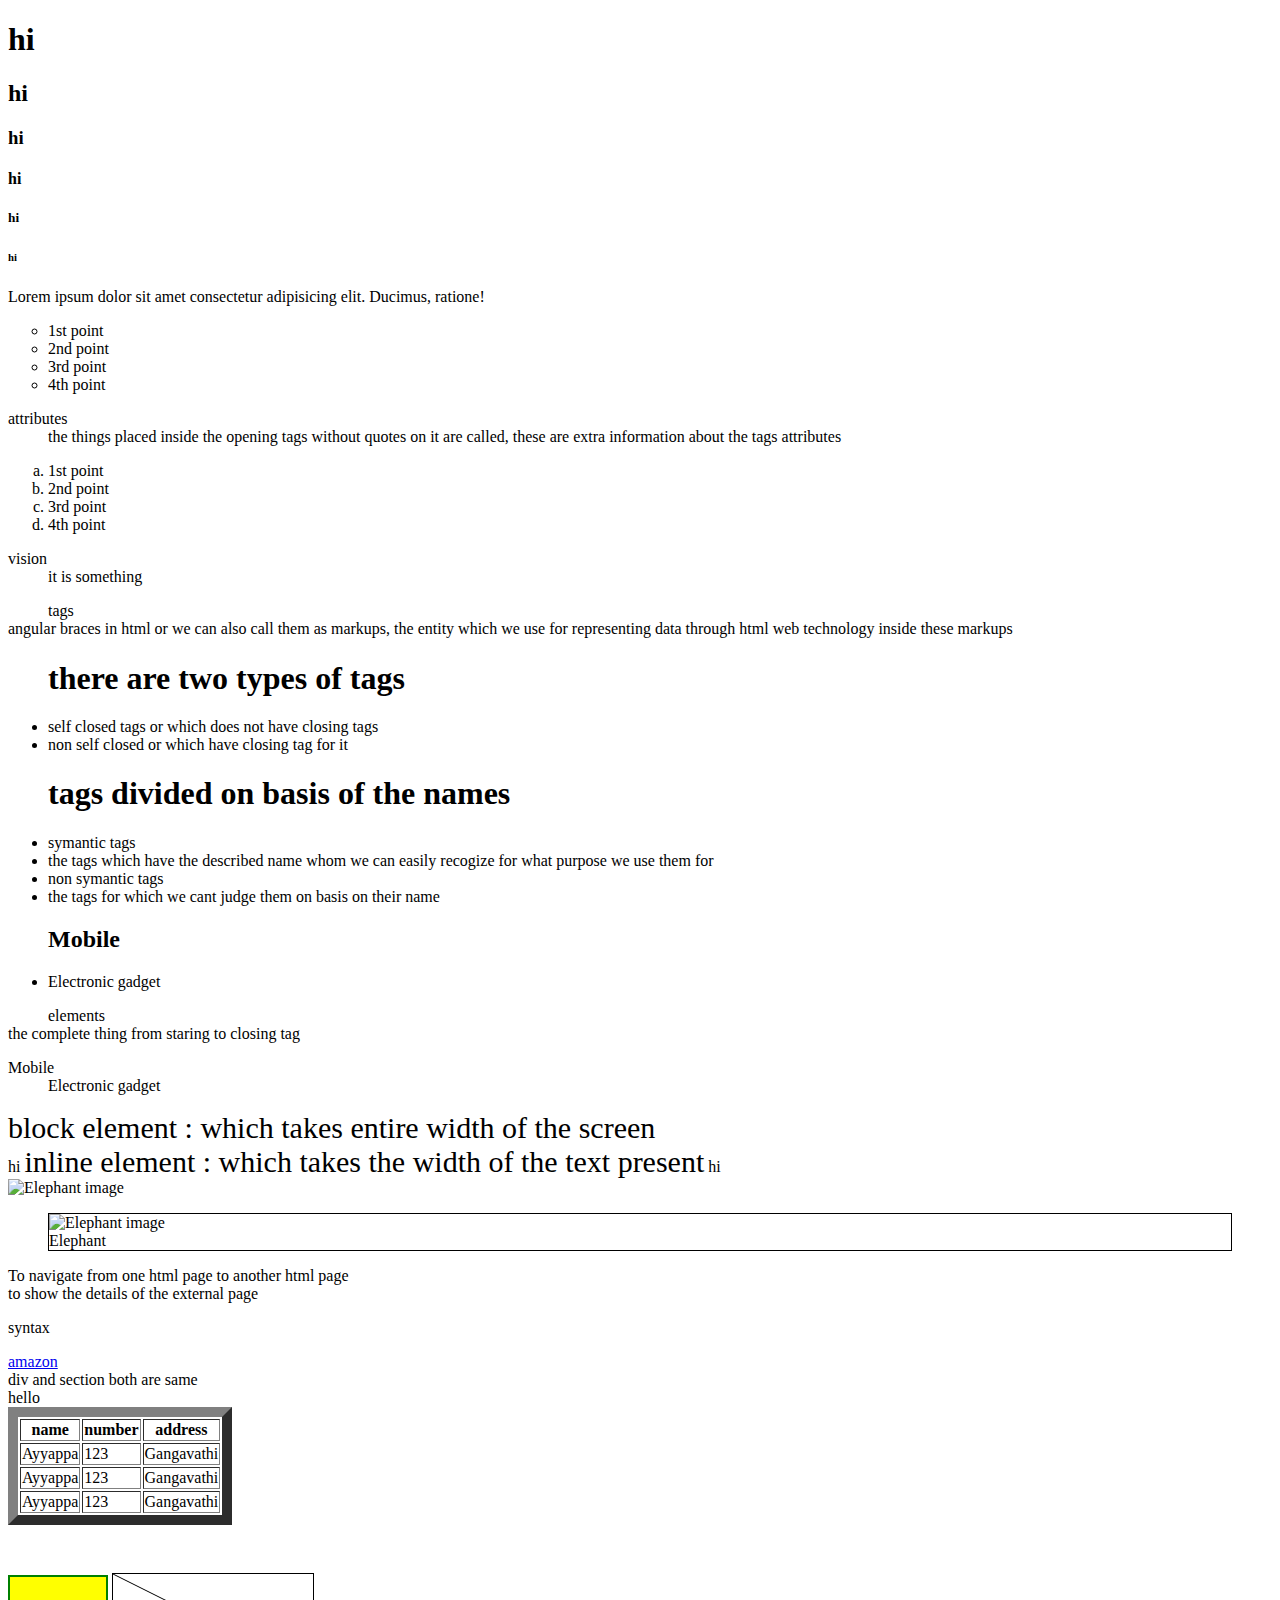
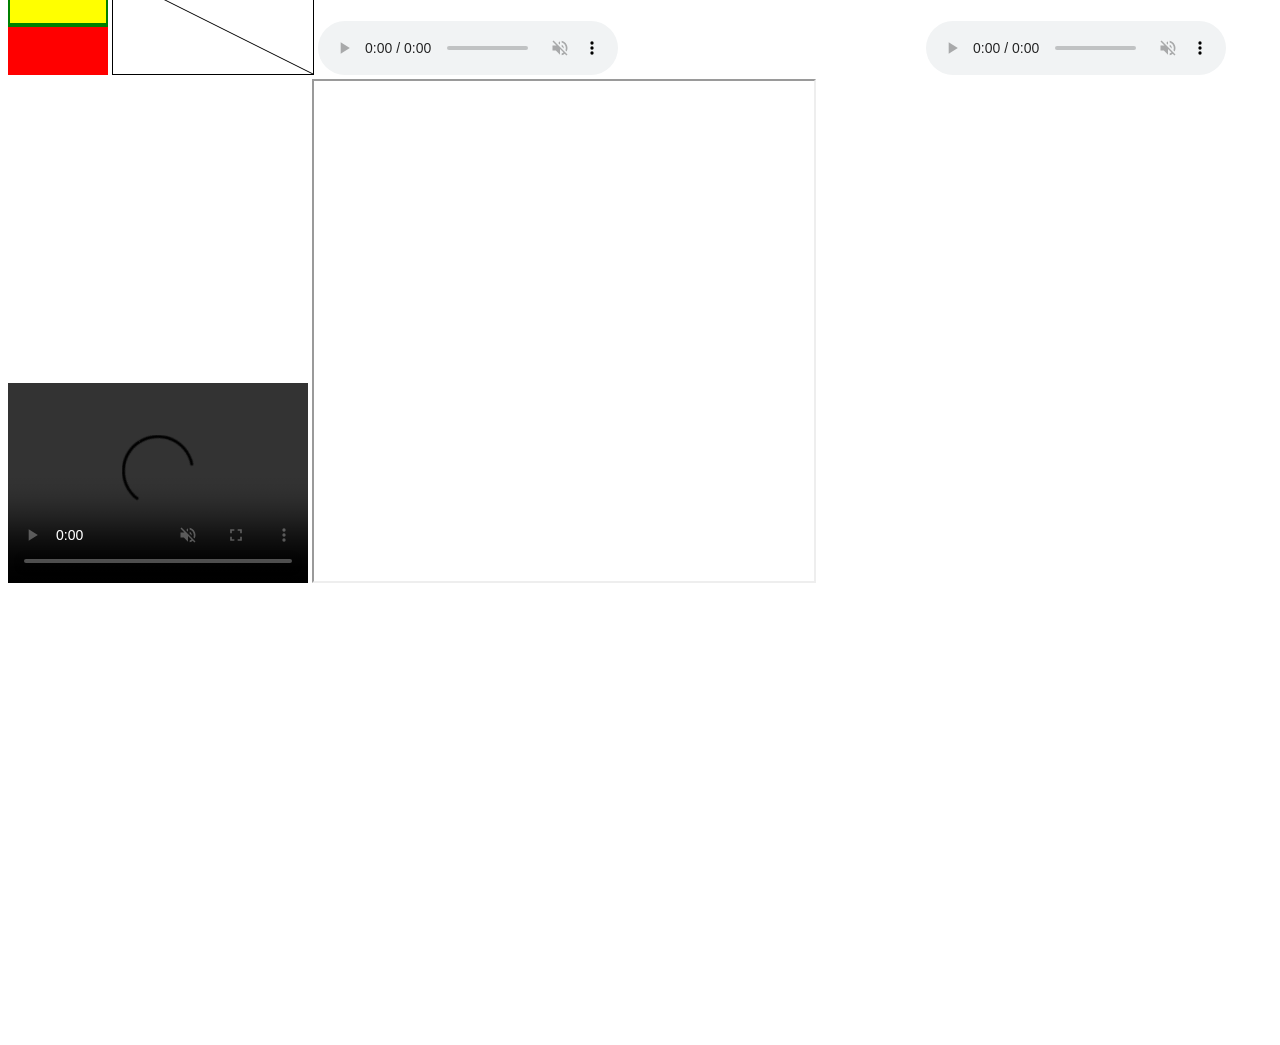
==== index.html @ 2252ddfe "added today's topic" ====
<!-- 06-04-2022 -->

<!DOCTYPE html> <!-- this html file html 5 version -->
 <html lang="en">
<head>
    <meta charset="UTF-8" >
    <meta http-equiv="X-UA-Compatible" content="IE=edge">
    <meta name="viewport" content="width=device-width, initial-scale=1.0">
    <title>practice of html</title>
    <link rel="stylesheet" href="style.css">

    <!-- favicon -->
    <link rel="shortcut icon" href="assets/favicon.png" type="image/x-icon">

</head>
<body>

<!-- heading -->

    <h1>hi</h1>
    <h2>hi</h2>
    <h3>hi</h3>
    <h4>hi</h4>
    <h5>hi</h5>
    <h6>hi</h6>

    <!-- paragraph -->
    <p>Lorem ipsum dolor sit amet consectetur adipisicing elit. Ducimus, ratione!</p>

    <!-- lists -->

    <!-- unordered list -->
    <ul type="circle">
<li>1st point</li>
<li>2nd point</li>
<li>3rd point</li>
<li>4th point</li>
    </ul>

    <!-- ordered list -->
    <dl>
        <dt>attributes</dt>
        <dd>the things placed inside the opening tags without quotes on it are called, these are extra information about the tags attributes</dd>
    </dl> 

    <ol type="a">
        <li>1st point</li>
        <li>2nd point</li>
        <li>3rd point</li>
        <li>4th point</li>
    </ol>

    <!-- description list -->

    <dl> <!--description tag -->
        <dt>vision</dt> <!-- description tag -->
        <dd>it is something</dd> <!-- description data-->
    </dl>

<!-- block elements -->

<dl>
    <dd>tags</dd>
    <dt>angular braces in html or we can also call them as markups, the entity which we use for representing data through html web technology inside these markups 

        <ul>
            <h1>there are two types of tags</h1>
            <li>self closed tags or which does not have closing tags</li>
            <li>non self closed or which have closing tag for it</li>
        </ul>

        <ul>
            <h1>tags divided on basis of the names</h1>
            <li>symantic tags</li>
            <li>the tags which have the described name whom we can easily recogize for what purpose we use them for</li>
            <li>non symantic tags</li>
            <li>the tags for which we cant judge them on basis on their name</li>
        </ul>
    </dt>
</dl>


<ul>
    <h2>Mobile</h2>
    <li>Electronic gadget</li>
</ul>

<dl>
    <dd>elements</dd>
    <dt>the complete thing from staring to closing tag </dt>
</dl>

<dl>
    <dt>Mobile</dt>
    <dd>Electronic gadget</dd>
</dl>


<!-- block elements -->

<div style="font-size: 30px;">block element : which takes entire width of the screen</div> 
hi

<!-- inline elements -->

<span style="font-size: 30px;">inline element : which takes the width of the text present</span>
hi

<!-- display image -->
<br>
<img src="https://thumbs.dreamstime.com/z/lonely-elephant-against-sunset-beautiful-sun-clouds-savannah-serengeti-national-park-africa-tanzania-artistic-imag-image-106950644.jpg" alt="Elephant image" height="150" width="150" />


<figure style="border: 1px solid ;">
<img src="https://thumbs.dreamstime.com/z/lonely-elephant-against-sunset-beautiful-sun-clouds-savannah-serengeti-national-park-africa-tanzania-artistic-imag-image-106950644.jpg" alt="Elephant image" height="150" width="150">
<figcaption>Elephant</figcaption>
    
</figure>

<!-- anchor tags -->

<div>To navigate from one html page to another html page</div>
<div>to show the details of the external page</div>

<p>syntax</p>

<a href="https://www.amazon.com" target="_parent">amazon</a>


<section>div and section both are same</section>
<span>hello</span>


<!-- 07-04-2022 -->

<!-- table -->
<!-- svg and canvas -->
<!-- audio video -->
<!-- iframe -->

<table border="10">
    <tr>
<th>name</th>
<th>number</th>
<th>address</th>
    </tr>

    <tr>
        <td>Ayyappa</td>
        <td>123</td>
        <td>Gangavathi</td>
    </tr>

    <tr>
        <td>Ayyappa</td>
        <td>123</td>
        <td>Gangavathi</td>
    </tr>

    <tr>
        <td>Ayyappa</td>
        <td>123</td>
        <td>Gangavathi</td>
    </tr>
</table>

<!-- scalar vector graphics - 2d pictures which are resolution responsive -->

<svg width="100" height="100" style="background-color: red;">
    <rect width="100" height="50" stroke="green" stroke-width="4" fill="yellow" />
  </svg>

  <!-- canvas -->
  <canvas id="myCanvas" width="200" height="100" style="border: 1px solid;" ></canvas>
  <script>
    var c = document.getElementById("myCanvas");
    var ctx = c.getContext("2d");
    ctx.moveTo(0, 0);
    ctx.lineTo(200, 100);
    ctx.stroke();
    </script>

<!-- audi tag -->
    <audio controls loop  muted >
        <source src="assets/mp3File.mp3" type="audio/mpeg">
    </audio>

    <video ></video>

    <audio controls muted loop controlsList="nodownload">
        <source src="assets/mp3File.mp3" type="audio/mp3">
    </audio>

    <!-- video tag -->
    <video controls height="200"  muted loop controlsList="nodownload">
        <source src="assets/screen_recorder_video_2020_04_11_10_30_47.mp4" type="video/mp4">
    </video>

    <!-- iframe - to render an html page inside an html page itself -->

    <iframe src ="https://ayyappaswamyangadi.github.io/visionary-techies/" title="vision" frameborder="1" width="500" height="500">
    </iframe>

    <!-- 08-07-2022 -->
<!-- git push and pull -->
<!-- form -->


<div style="height: 50vh;"></div>
</body>
</html>
---- style.css ----
/* table{
    border: 5px solid;
    font-size: 20px;
    padding: 5px;
}
th{
    border: 5px solid red;
    font-size: 20px;
    padding: 5px;
}

td{
    border: 5px solid blue;
    font-size: 20px;
    padding: 5px;
} */
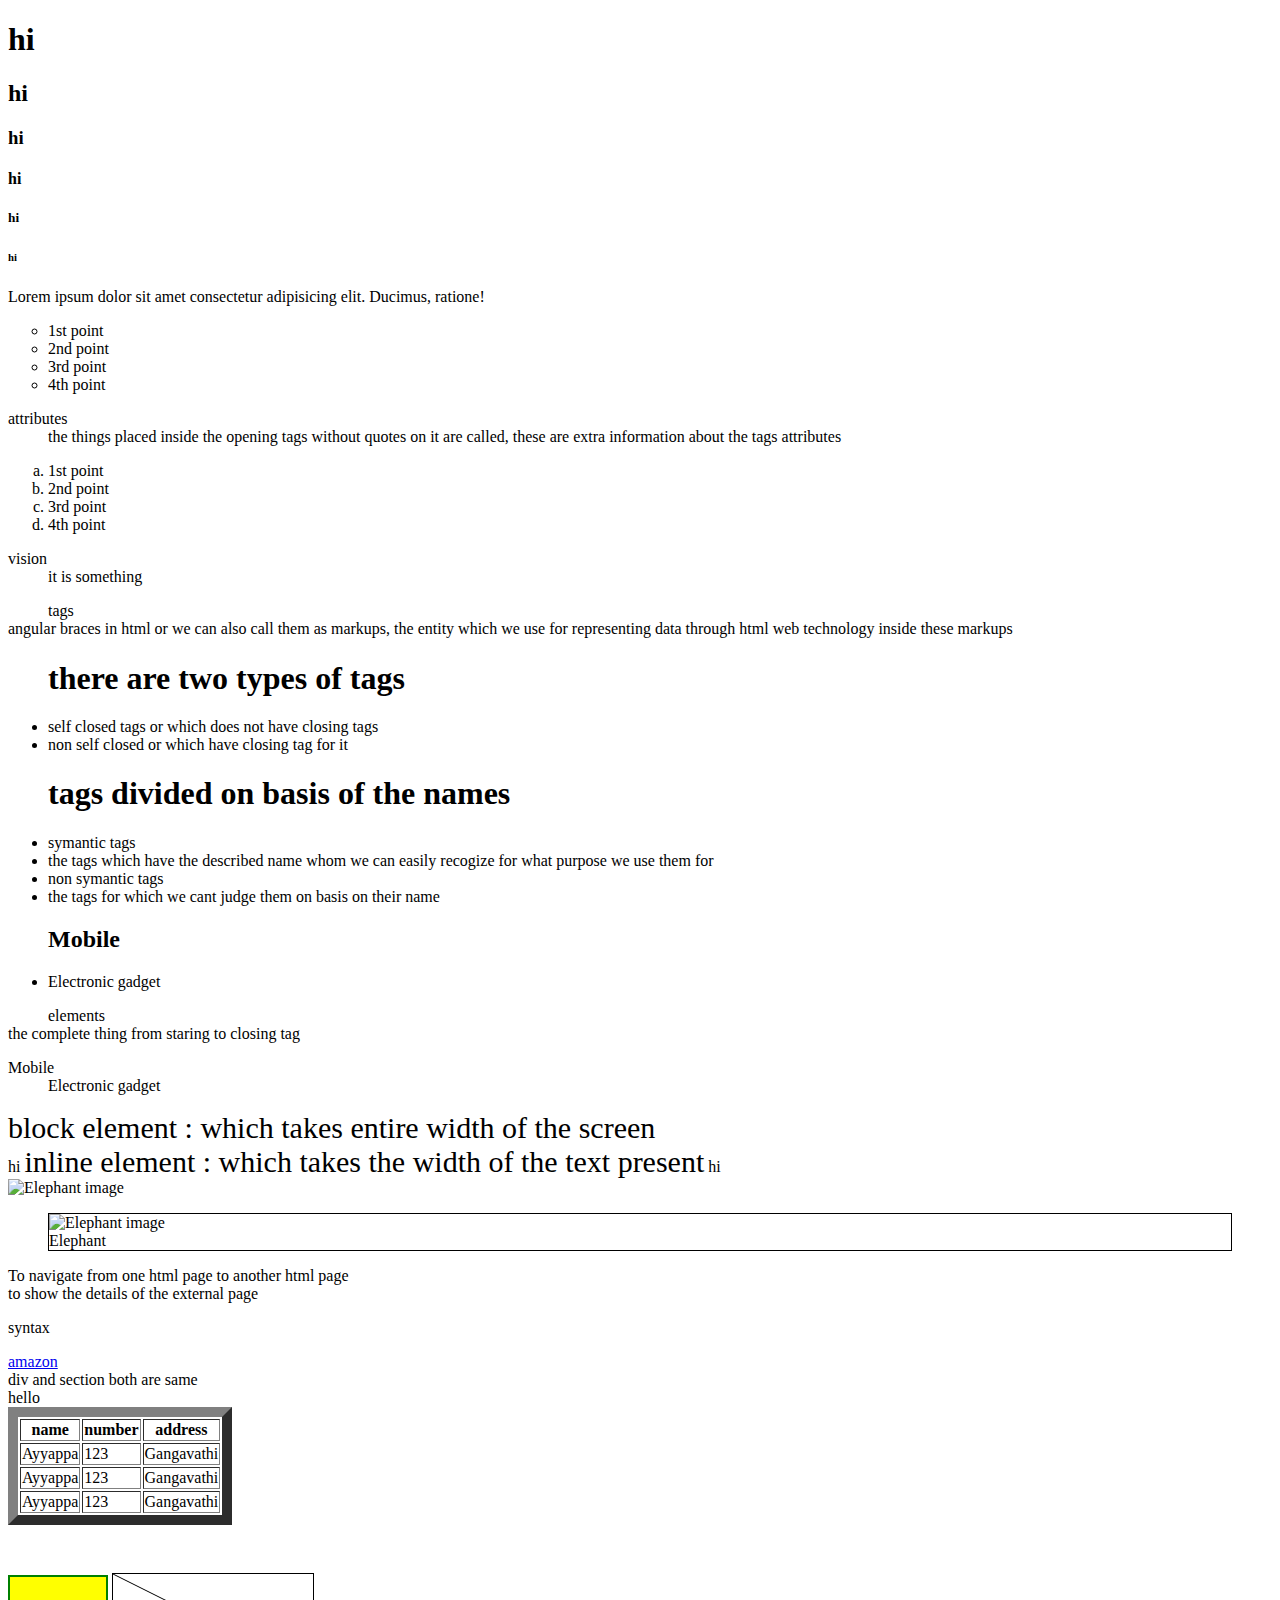
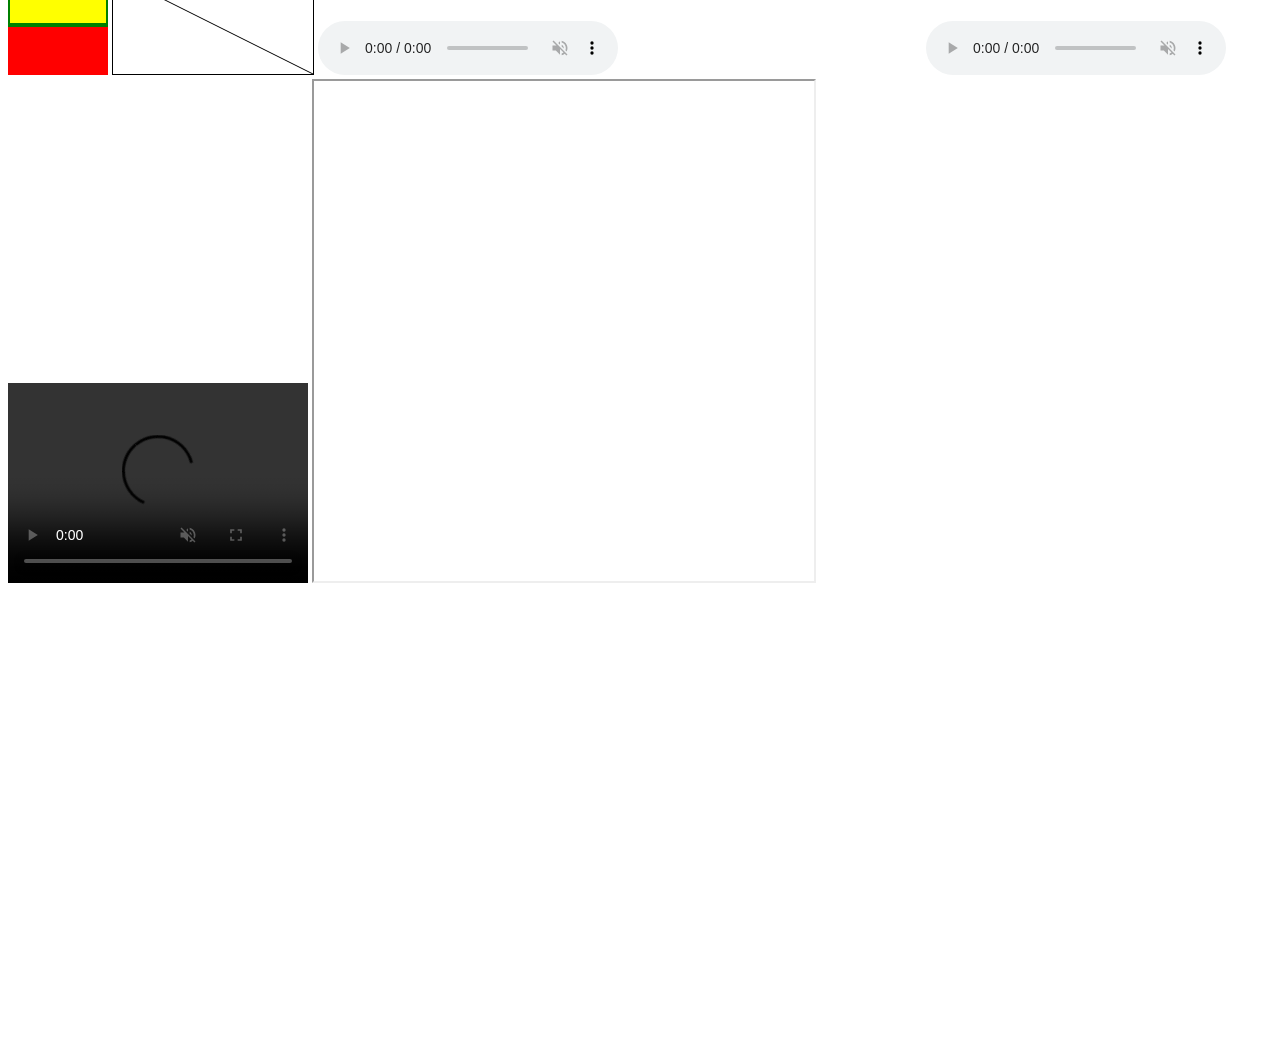
==== commit fb4886dd: "today's topics" ====
--- a/index.html
+++ b/index.html
@@ -203,11 +203,11 @@
 
     <!-- 08-07-2022 -->
 <!-- git push and pull -->
-<!-- form -->
+<!-- forms -->
+<!-- css -->
 
 
 <div style="height: 50vh;"></div>
 </body>
-</html> 
-
-
+</html>
+
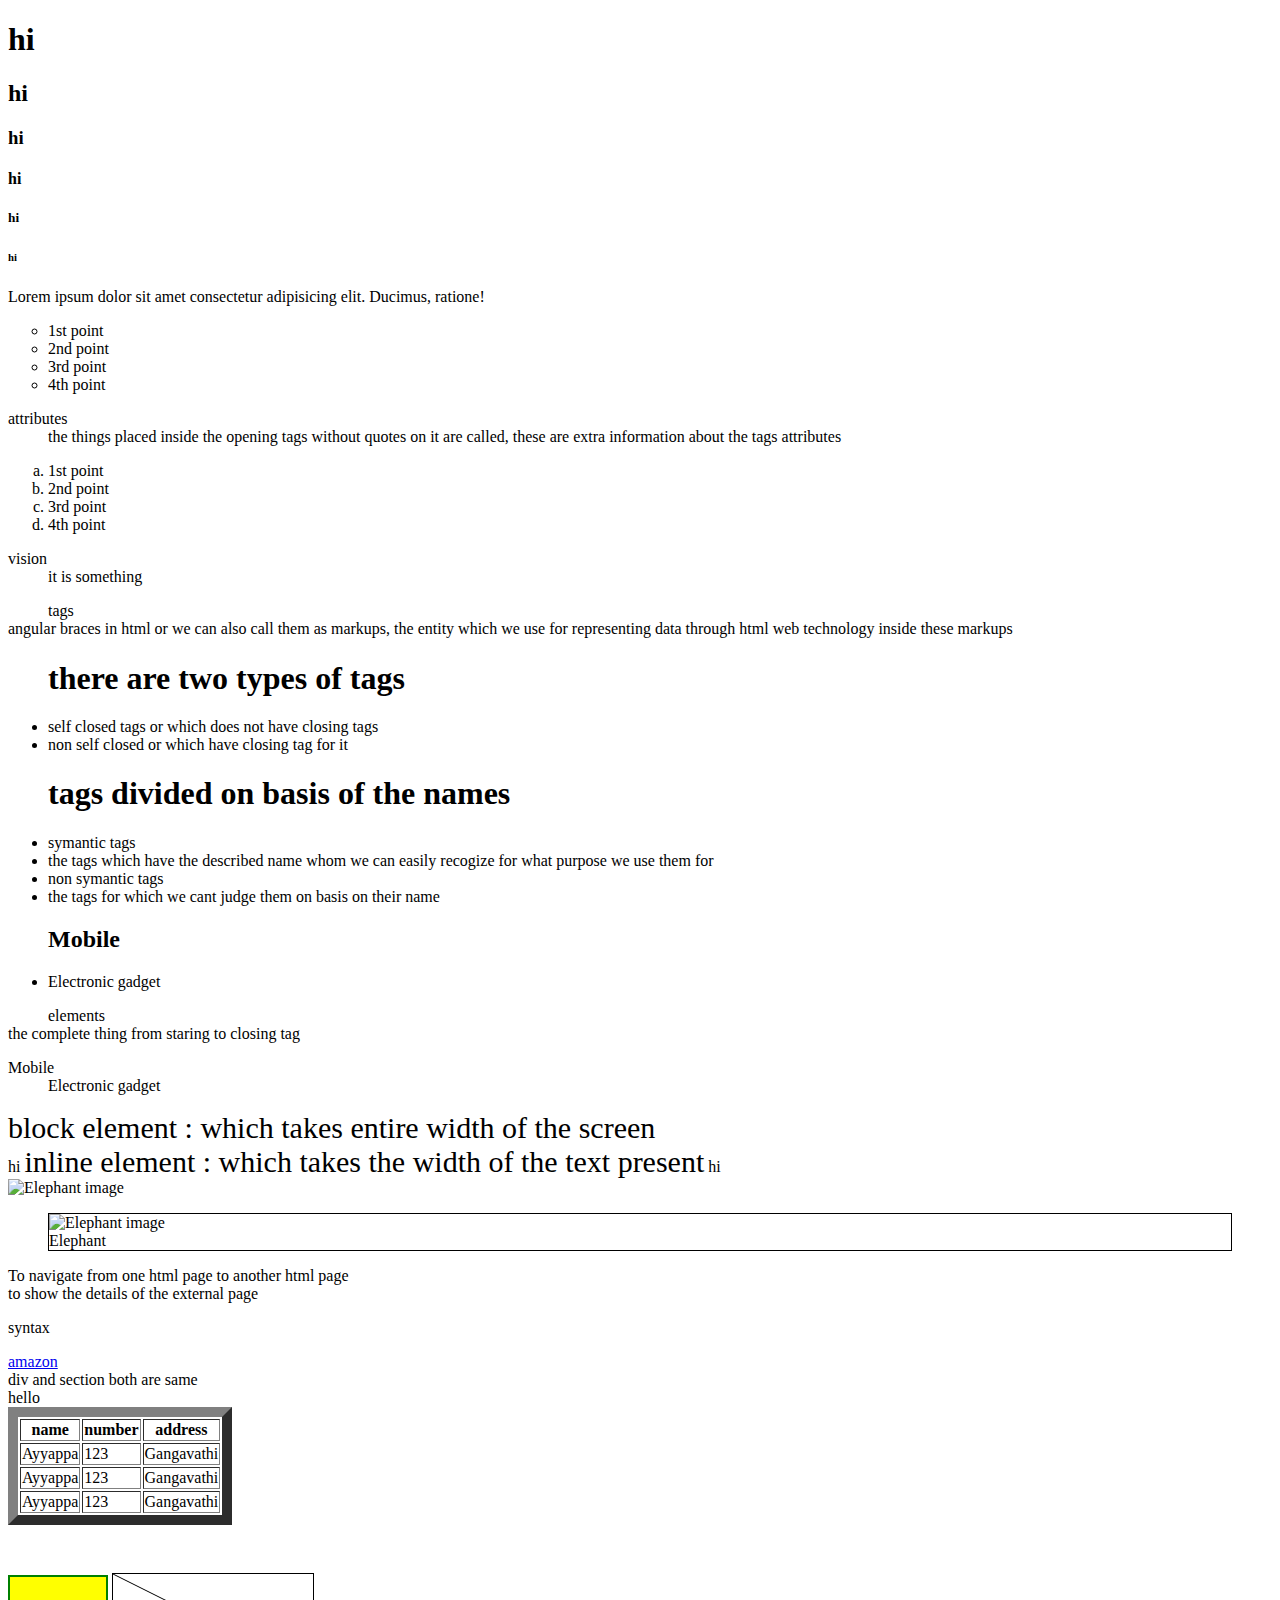
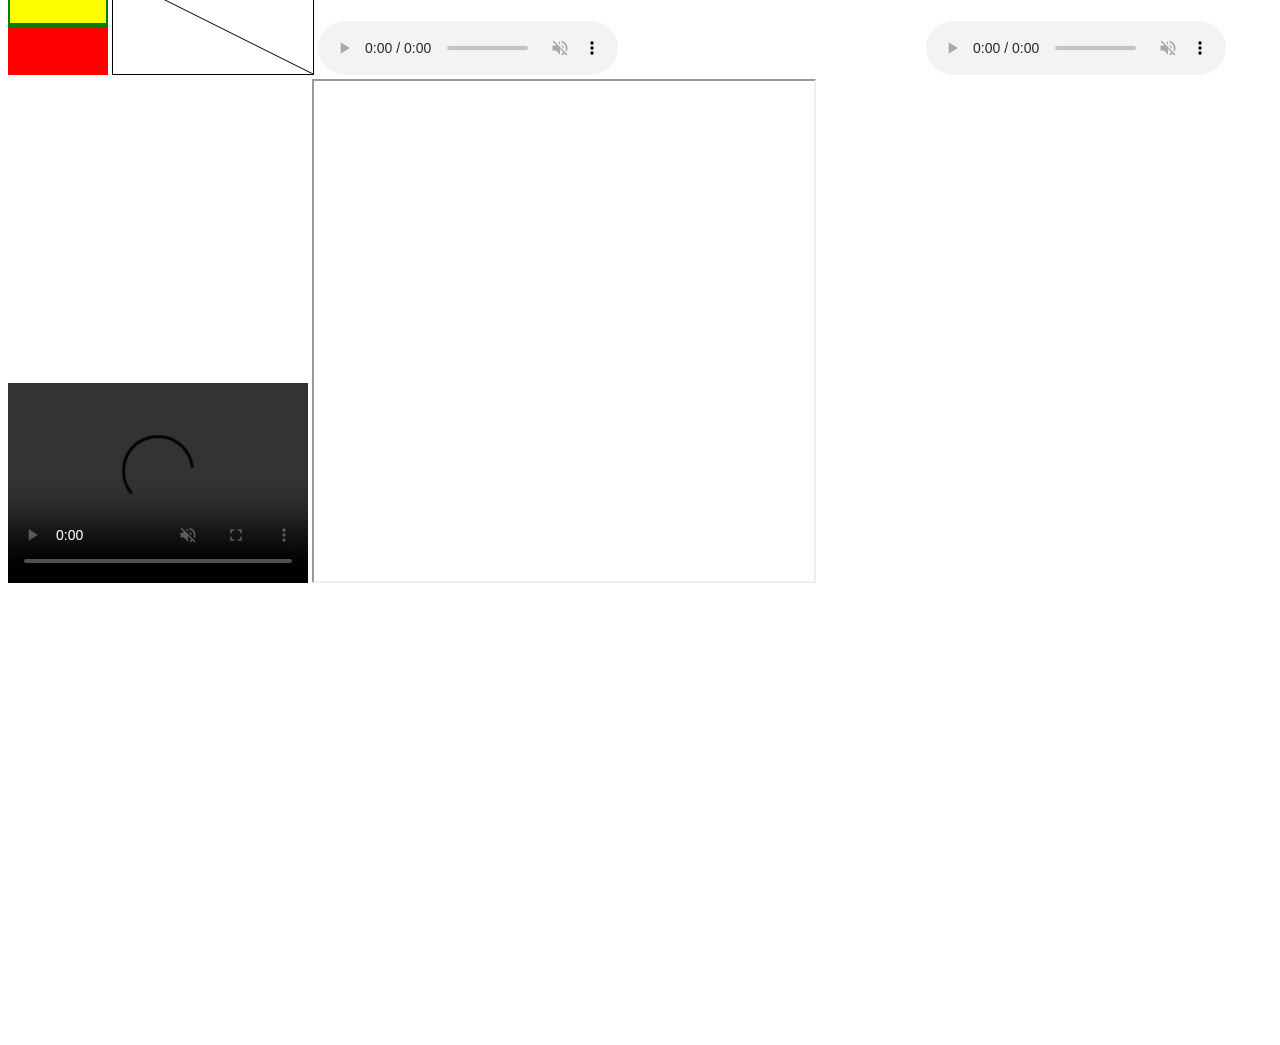
==== commit 3292729c: "about form" ====
--- a/index.html
+++ b/index.html
@@ -206,6 +206,7 @@
 <!-- forms -->
 <!-- css -->
 
+<!-- form is the mandatory part of learning in the html -->
 
 <div style="height: 50vh;"></div>
 </body>
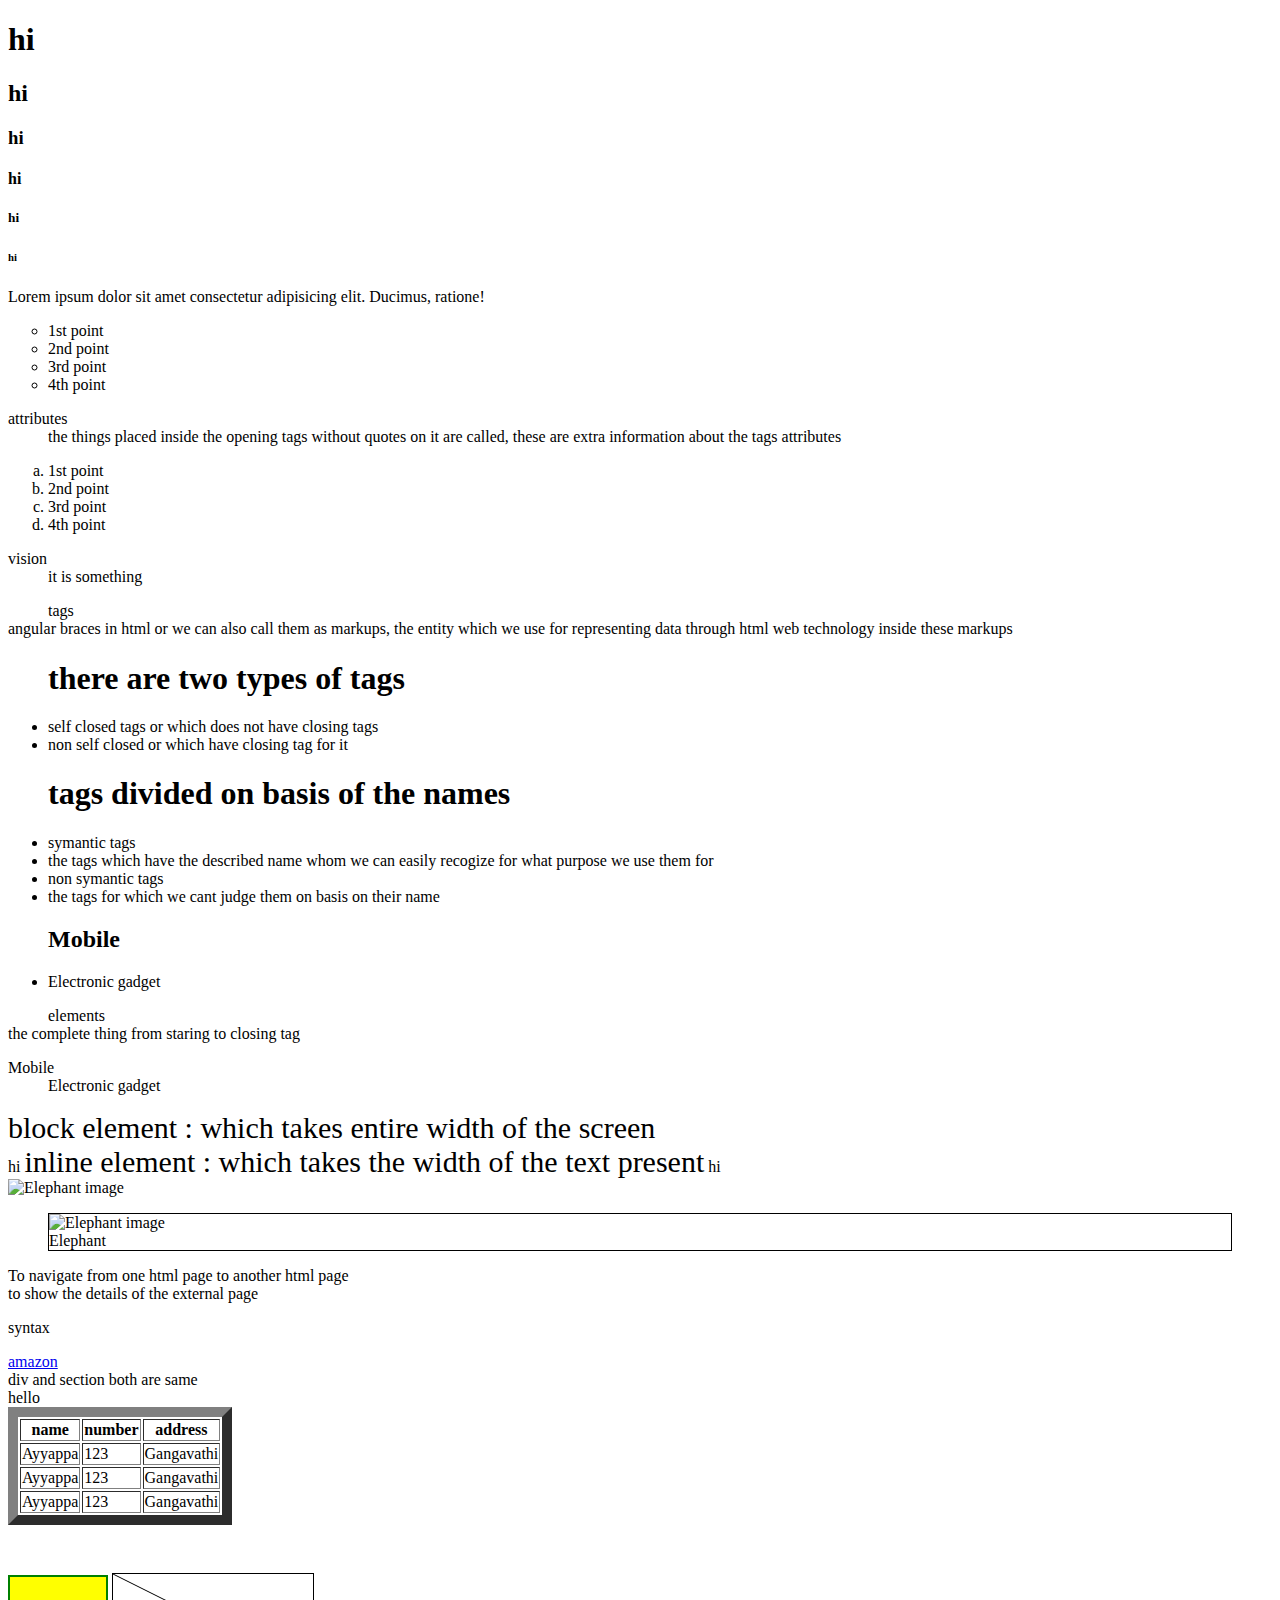
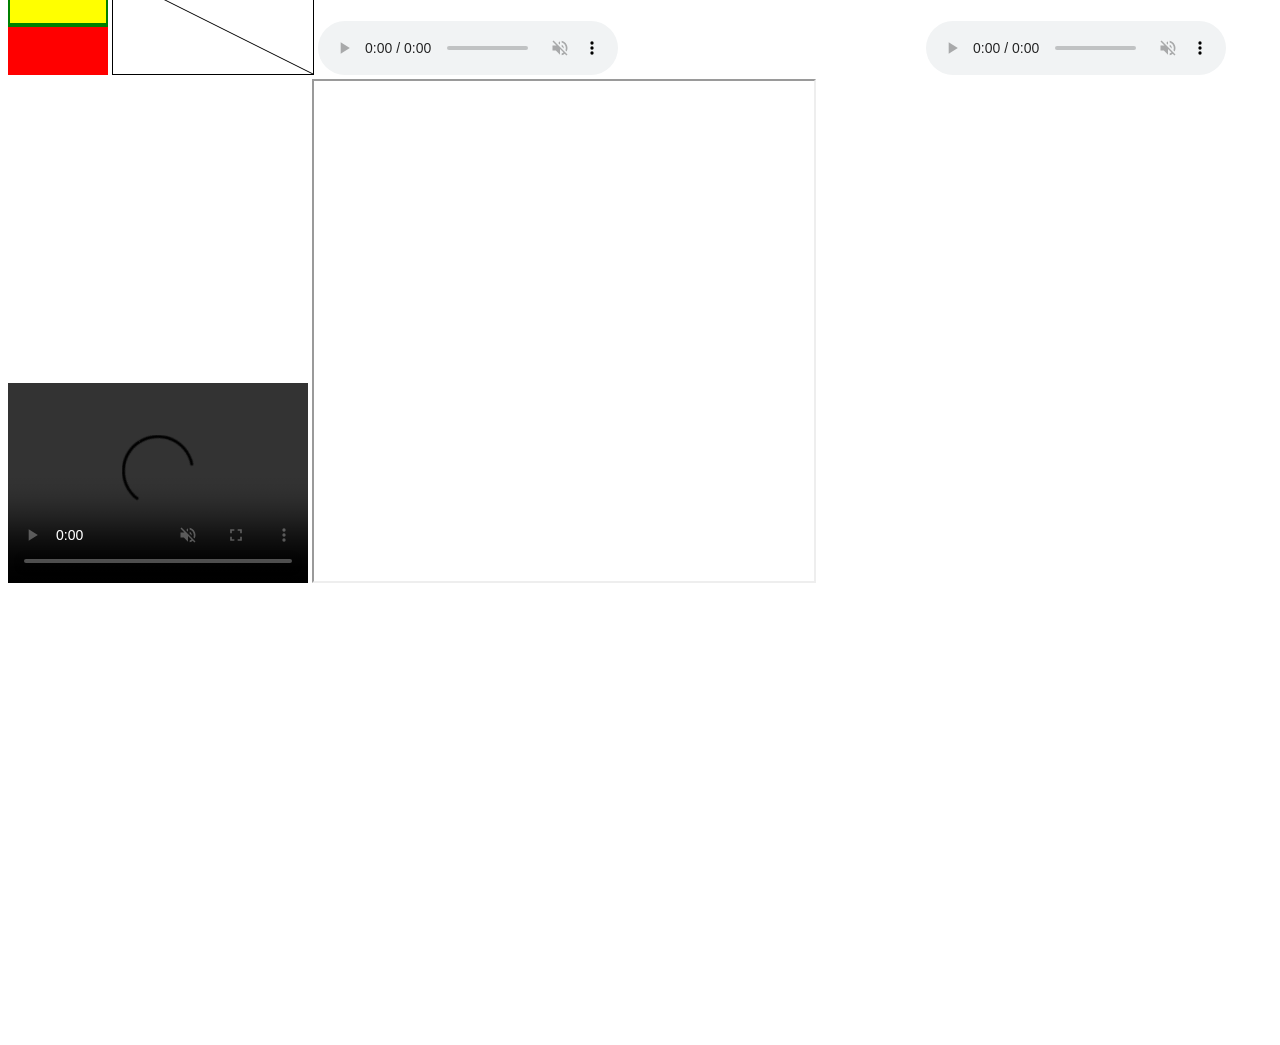
==== commit 26da4421: "importance of form" ====
--- a/index.html
+++ b/index.html
@@ -207,6 +207,7 @@
 <!-- css -->
 
 <!-- form is the mandatory part of learning in the html -->
+<!-- you will never find a website which is not having atlest a one form -->
 
 <div style="height: 50vh;"></div>
 </body>
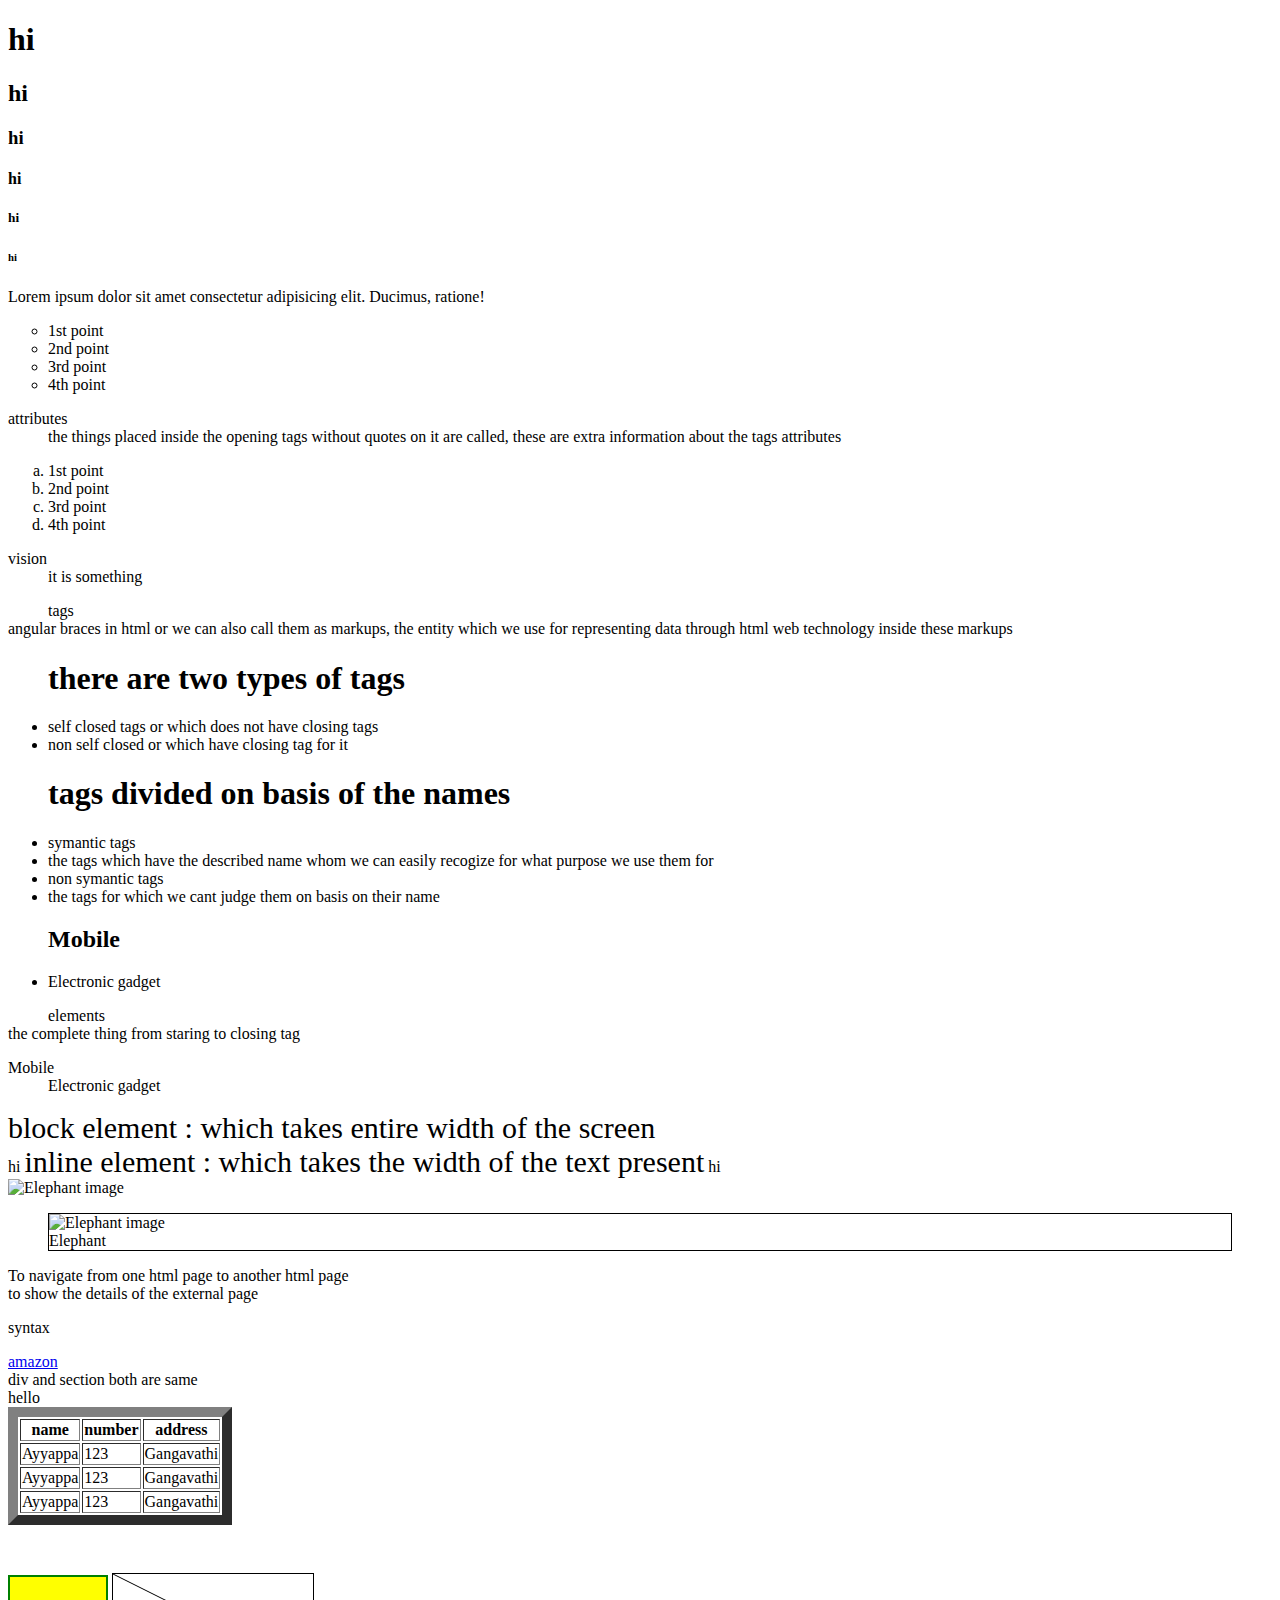
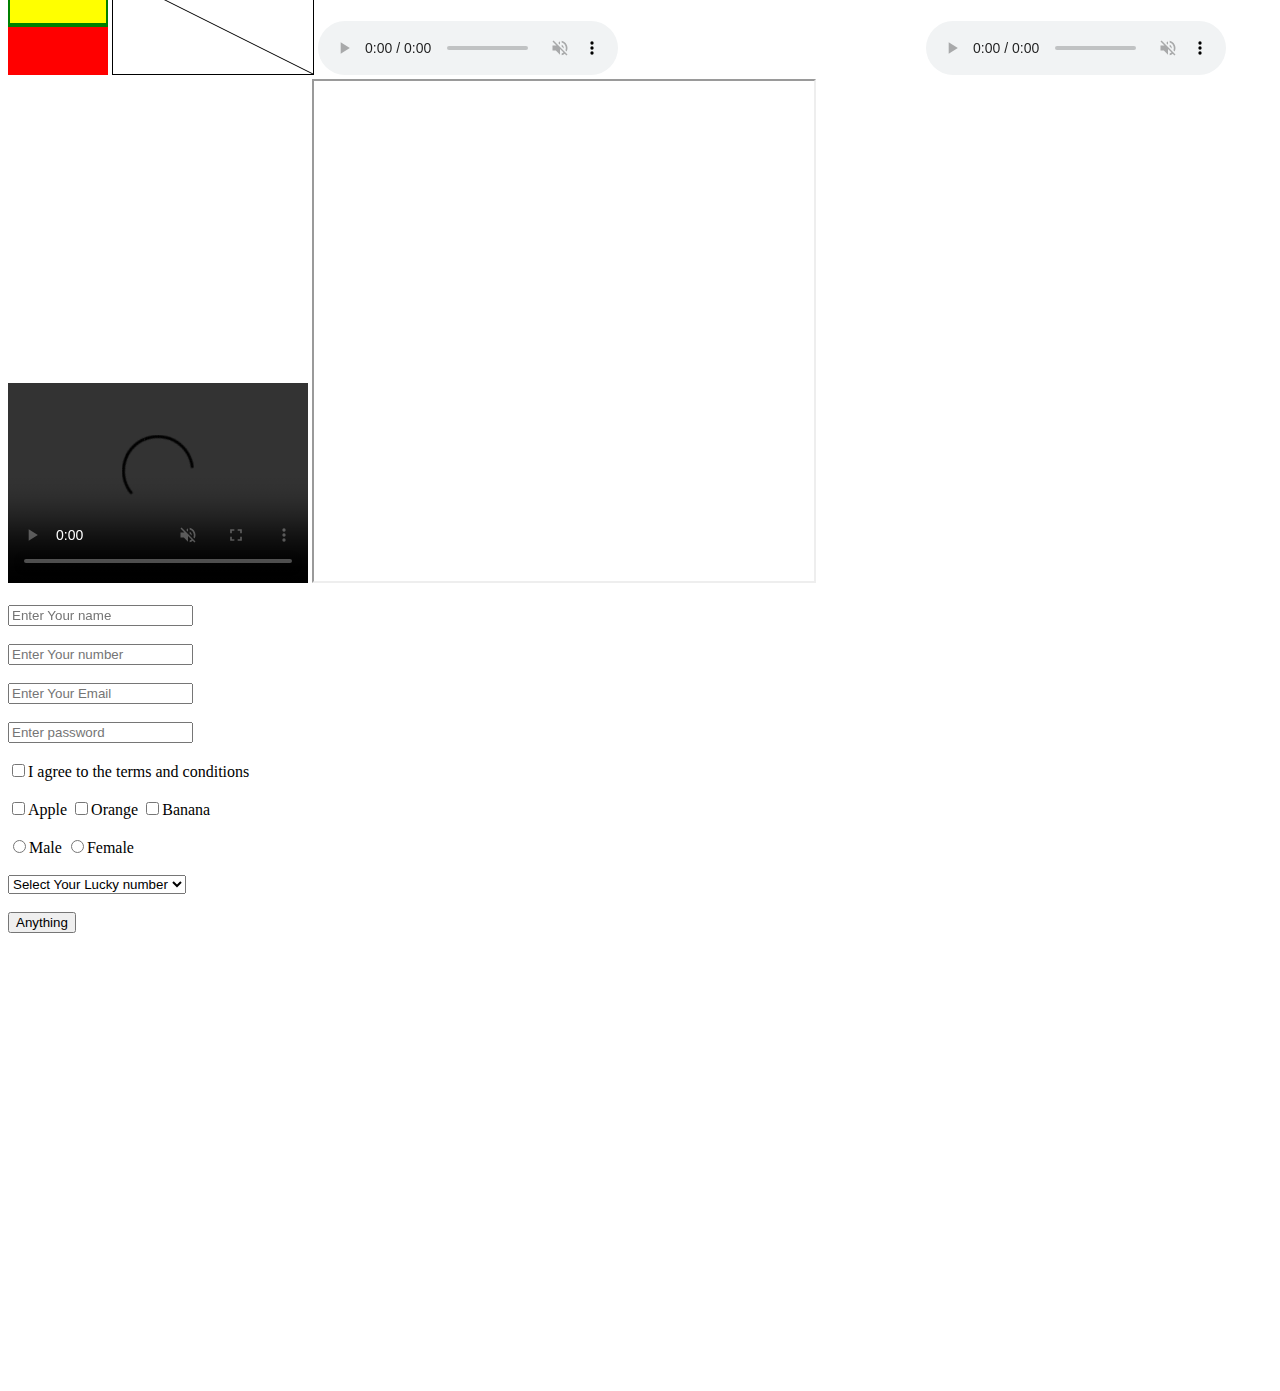
==== commit f38ec8f0: "session of 08-04-2022" ====
--- a/index.html
+++ b/index.html
@@ -200,16 +200,77 @@
 
     <iframe src ="https://ayyappaswamyangadi.github.io/visionary-techies/" title="vision" frameborder="1" width="500" height="500">
     </iframe>
+<br>
+<br>
+
+    <!-- <video controls height="250" >
+        <source src="assets/hari.mp4" type="video/mp4">
+    </video> -->
 
     <!-- 08-07-2022 -->
 <!-- git push and pull -->
 <!-- forms -->
+<!-- css introduction -->
+
+<!-- form is the mandatory part of learning in the html -->
+<!-- you will never find a website which is not having atleast a one form -->
+
+<form action="#">
+    <!-- <label for="">Name</label> -->
+<input type="text" placeholder="Enter Your name" /> 
+<br />
+<br />
+
+<input type="number" placeholder="Enter Your number" />
+<br />
+<br />
+<input type="email" placeholder="Enter Your Email" />
+<br />
+<br />
+<input type="password" placeholder="Enter password" />
+<br />
+<br />
+
+<input type="checkbox" ><label>I agree to the terms and conditions</label>
+<br />
+<br />
+<input type="checkbox" name="Apple">Apple
+<input type="checkbox" name="Orange">Orange
+<input type="checkbox" name="Banana">Banana
+
+<br />
+<br />
+
+<input type="radio" name="gender">Male
+<input type="radio" name="gender">Female
+
+<br />
+<br />
+
+<select>
+<option value="">Select Your Lucky number</option>
+<option value="1">1</option>
+<option value="2">2</option>
+<option value="3">3</option>
+<option value="4">4</option>
+</select>
+
+<br />
+<br />
+<!-- <button type="reset">Anything</button> -->
+<input type="reset" value="Anything">
+
+</form>
+
+<!-- 09-04-2022 -->
 <!-- css -->
-
-<!-- form is the mandatory part of learning in the html -->
-<!-- you will never find a website which is not having atlest a one form -->
-
 <div style="height: 50vh;"></div>
 </body>
 </html>
 
+
+<!-- pending topics -->
+<!-- 1. dom manipulation -->
+
+<!-- 3. to save user data to excel sheet -->
+<!-- 4. form validation -->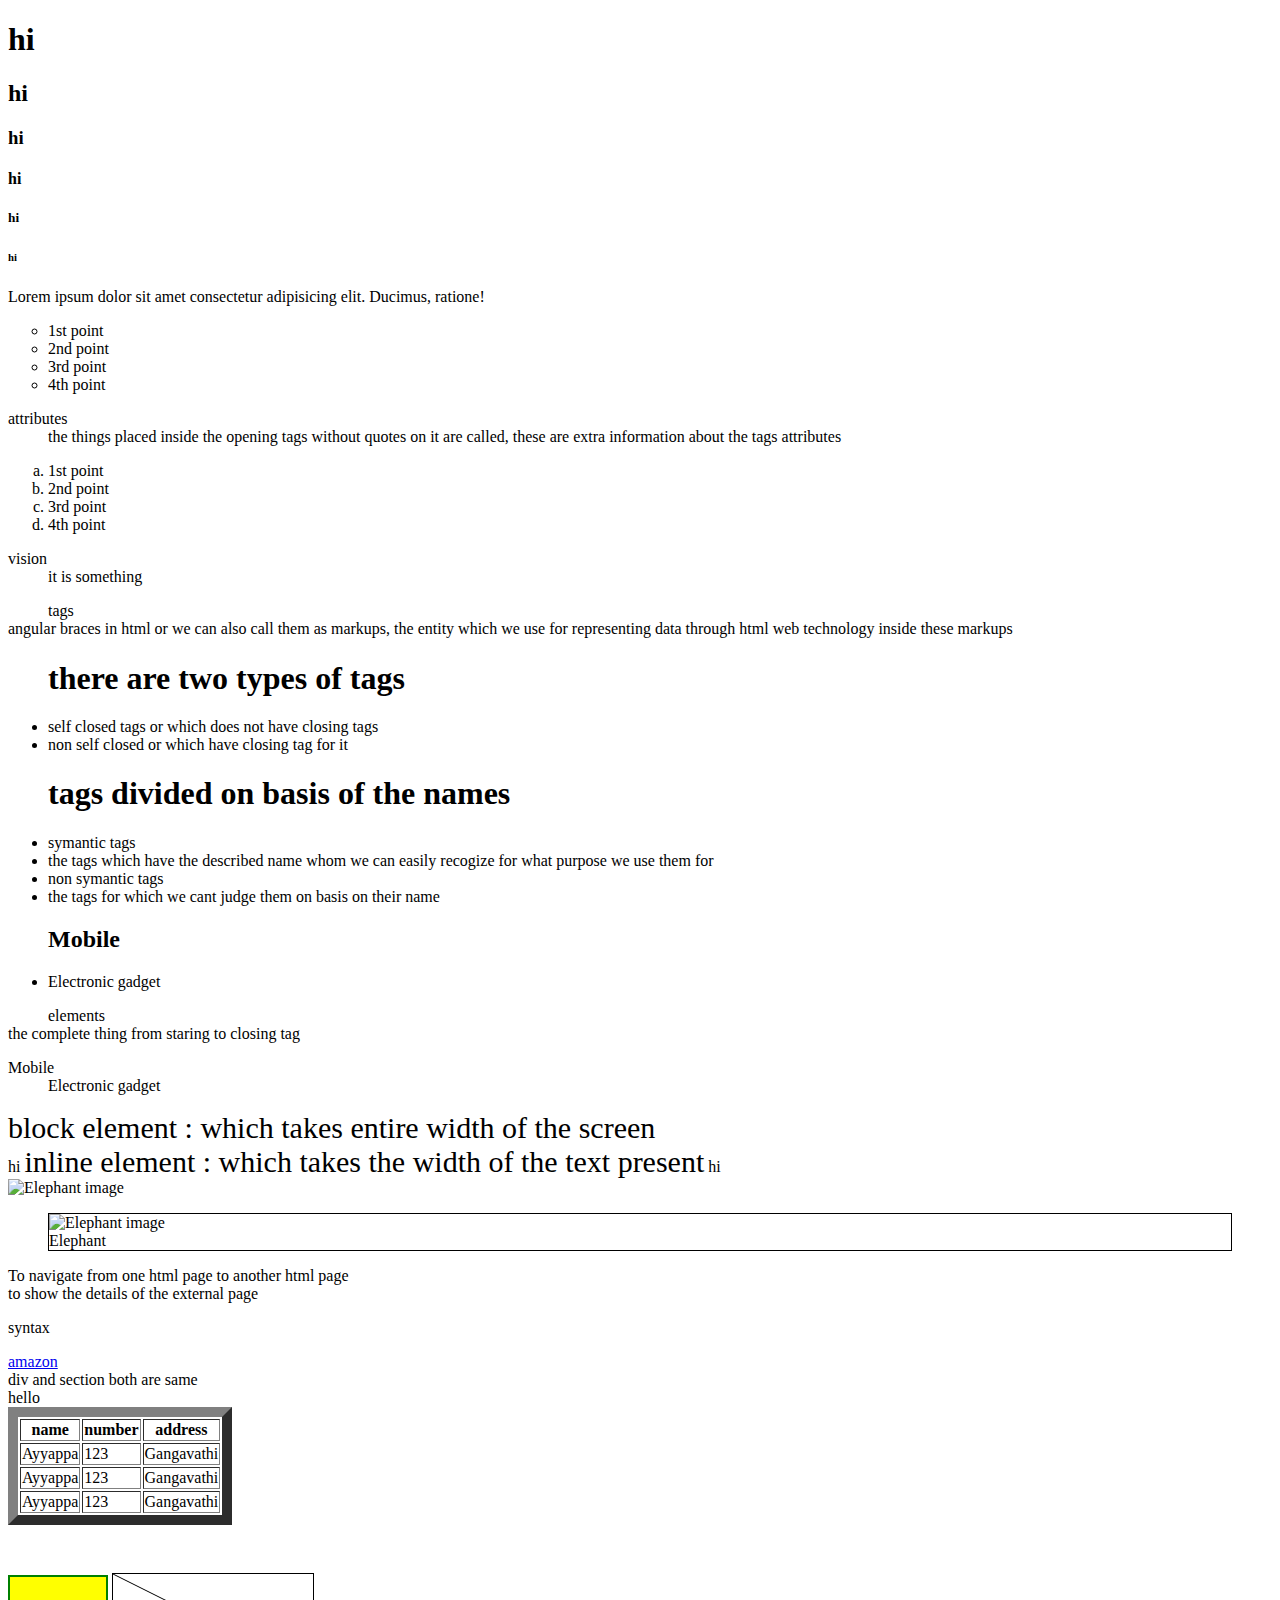
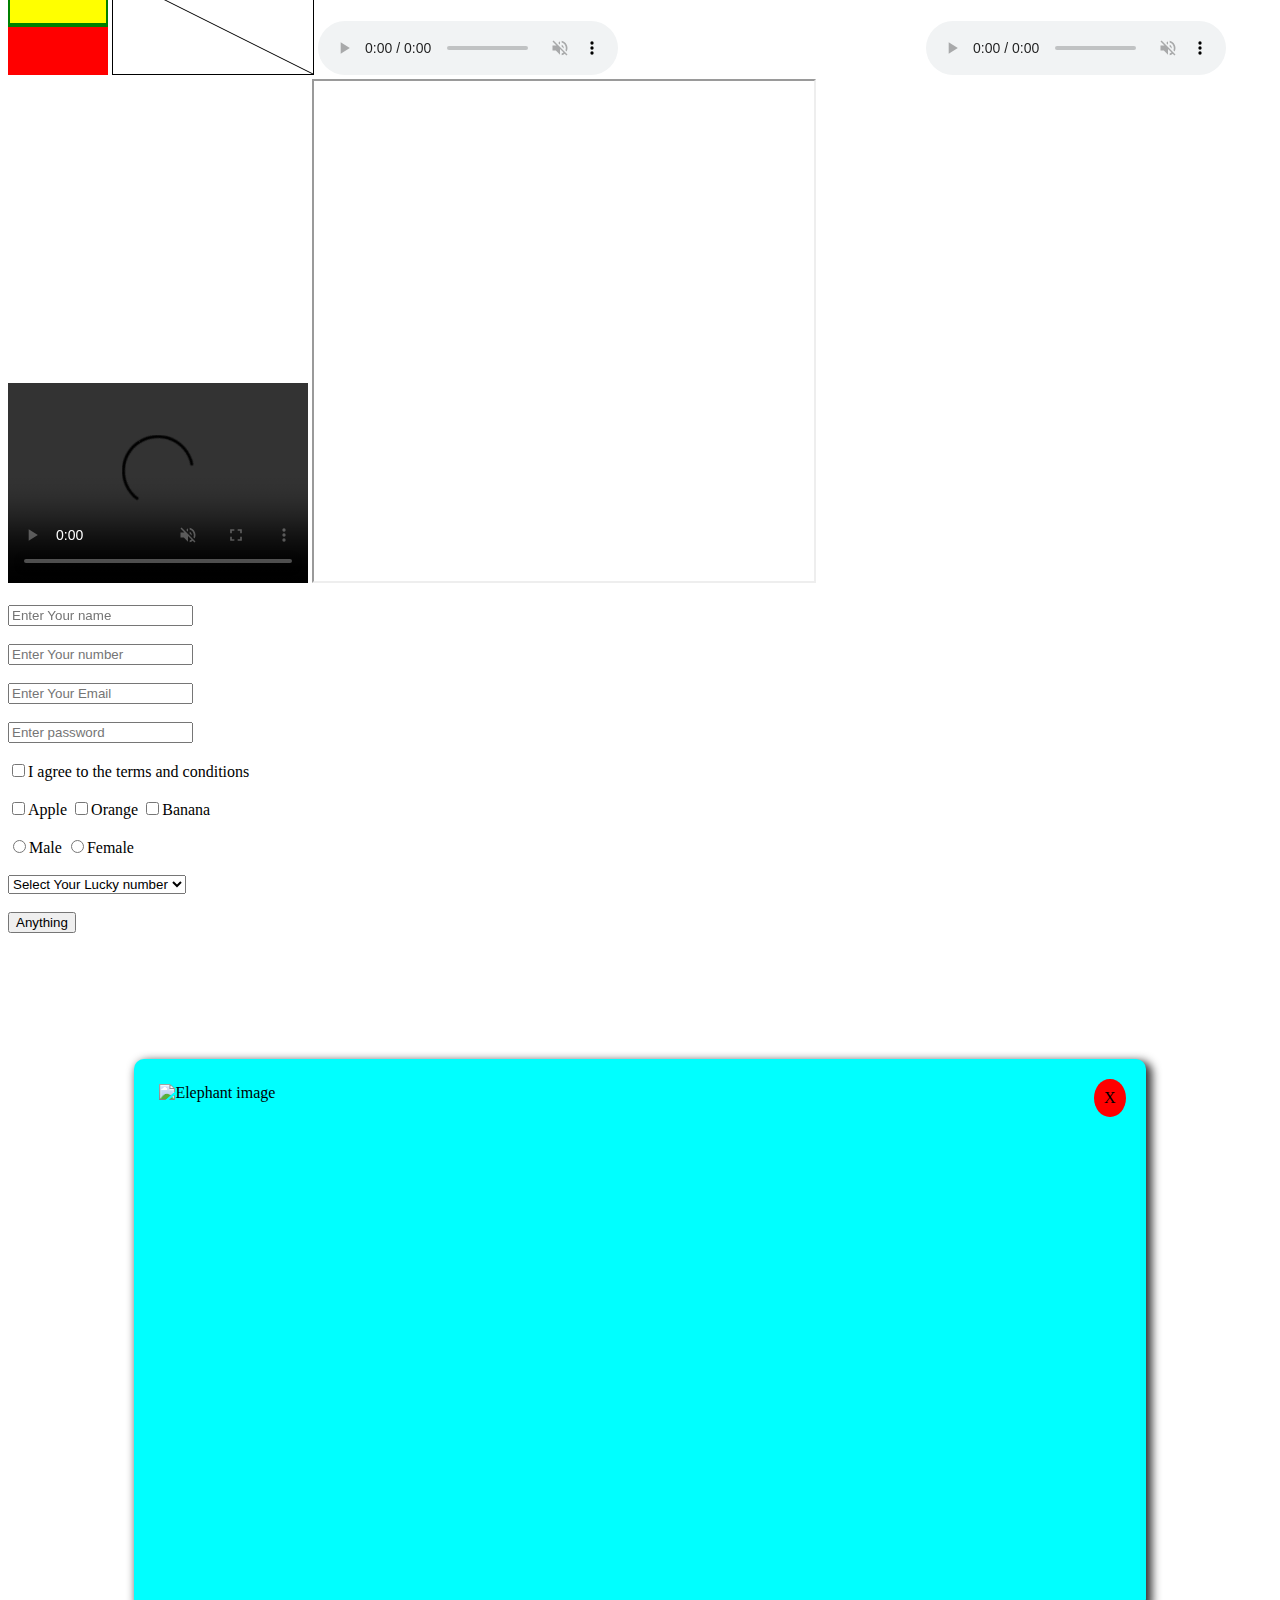
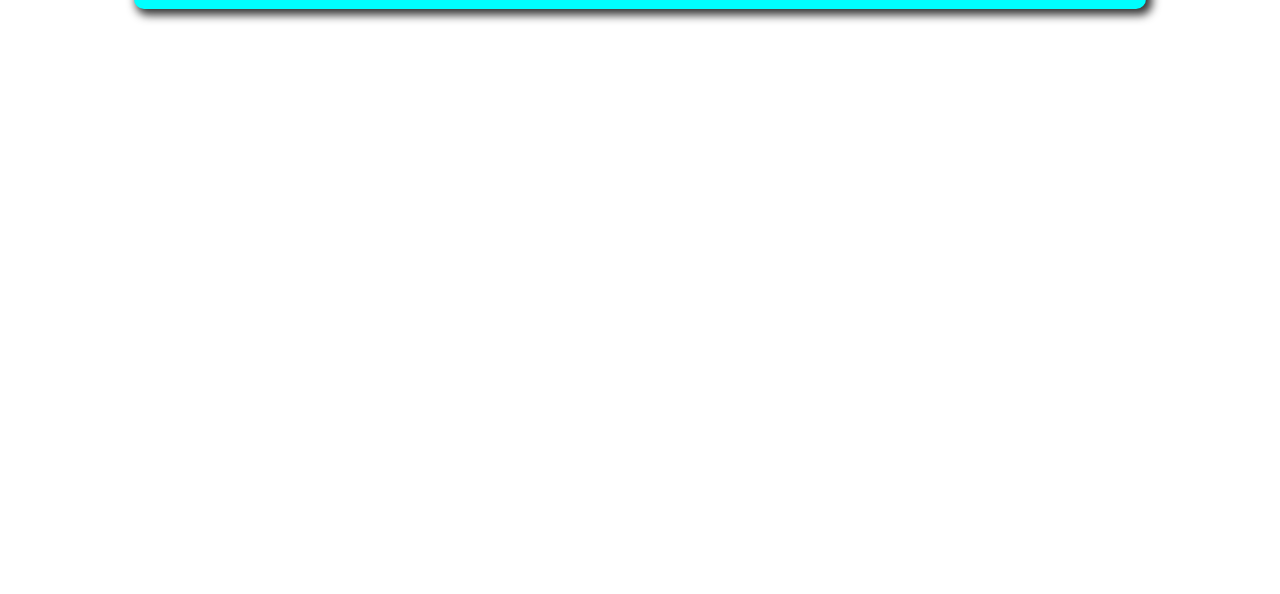
==== commit 7227ca9b: "created popUp image" ====
--- a/index.html
+++ b/index.html
@@ -108,7 +108,10 @@
 
 <!-- display image -->
 <br>
-<img src="https://thumbs.dreamstime.com/z/lonely-elephant-against-sunset-beautiful-sun-clouds-savannah-serengeti-national-park-africa-tanzania-artistic-imag-image-106950644.jpg" alt="Elephant image" height="150" width="150" />
+
+<img src="https://thumbs.dreamstime.com/z/lonely-elephant-against-sunset-beautiful-sun-clouds-savannah-serengeti-national-park-africa-tanzania-artistic-imag-image-106950644.jpg" alt="Elephant image" height="500" width="500" />
+
+<!-- <input type="image" src="https://thumbs.dreamstime.com/z/lonely-elephant-against-sunset-beautiful-sun-clouds-savannah-serengeti-national-park-africa-tanzania-artistic-imag-image-106950644.jpg"> -->
 
 
 <figure style="border: 1px solid ;">
@@ -262,9 +265,37 @@
 
 </form>
 
-<!-- 09-04-2022 -->
+<!-- 11-04-2022 -->
 <!-- css -->
+<!-- popUp Image -->
+
+<!-- popup image html part start -->
+<div class="popUp imageStyling">
+    <div class="close">X</div>
+<img class=" styling" src="https://thumbs.dreamstime.com/z/lonely-elephant-against-sunset-beautiful-sun-clouds-savannah-serengeti-national-park-africa-tanzania-artistic-imag-image-106950644.jpg" alt="Elephant image" height="500" width="500" />
+</div>
+<!-- popup image html part end -->
+
+
 <div style="height: 50vh;"></div>
+
+
+<!-- pop image js part start -->
+<script>
+    let Ari = document.querySelector('.popUp')
+    let close1 = document.querySelector('.close')
+
+    window.onload =  ()=>{
+        Ari.style.display = "block"
+    }
+
+    close1.addEventListener('click', ()=>{
+        Ari.style.display = "none"
+
+    })
+</script>
+<!-- pop image js part end -->
+
 </body>
 </html>
 
--- a/style.css
+++ b/style.css
@@ -13,4 +13,42 @@
     border: 5px solid blue;
     font-size: 20px;
     padding: 5px;
-} */+} */
+/* body{
+    filter: blur(20px);
+    user-select: none;
+} */
+
+.popUp{
+    display: none;
+    box-shadow: 4px 4px 10px 2px rgba(0, 0, 0, 0.8);
+    z-index: 99;
+    
+    
+}
+
+.styling{
+    display: block;
+    padding: 25px;
+}
+
+.imageStyling{
+    position: relative;
+    display: flex;
+    justify-content: center;
+    align-items: center;
+    background-color: aqua;
+    border-radius: 10px;
+    margin: 10%;
+}
+
+.close{
+    top: 20px;
+    right: 20px;
+    display: block;
+    position: absolute;
+    background: red;
+    padding: 10px;
+    border-radius: 50%;
+    cursor: pointer;
+}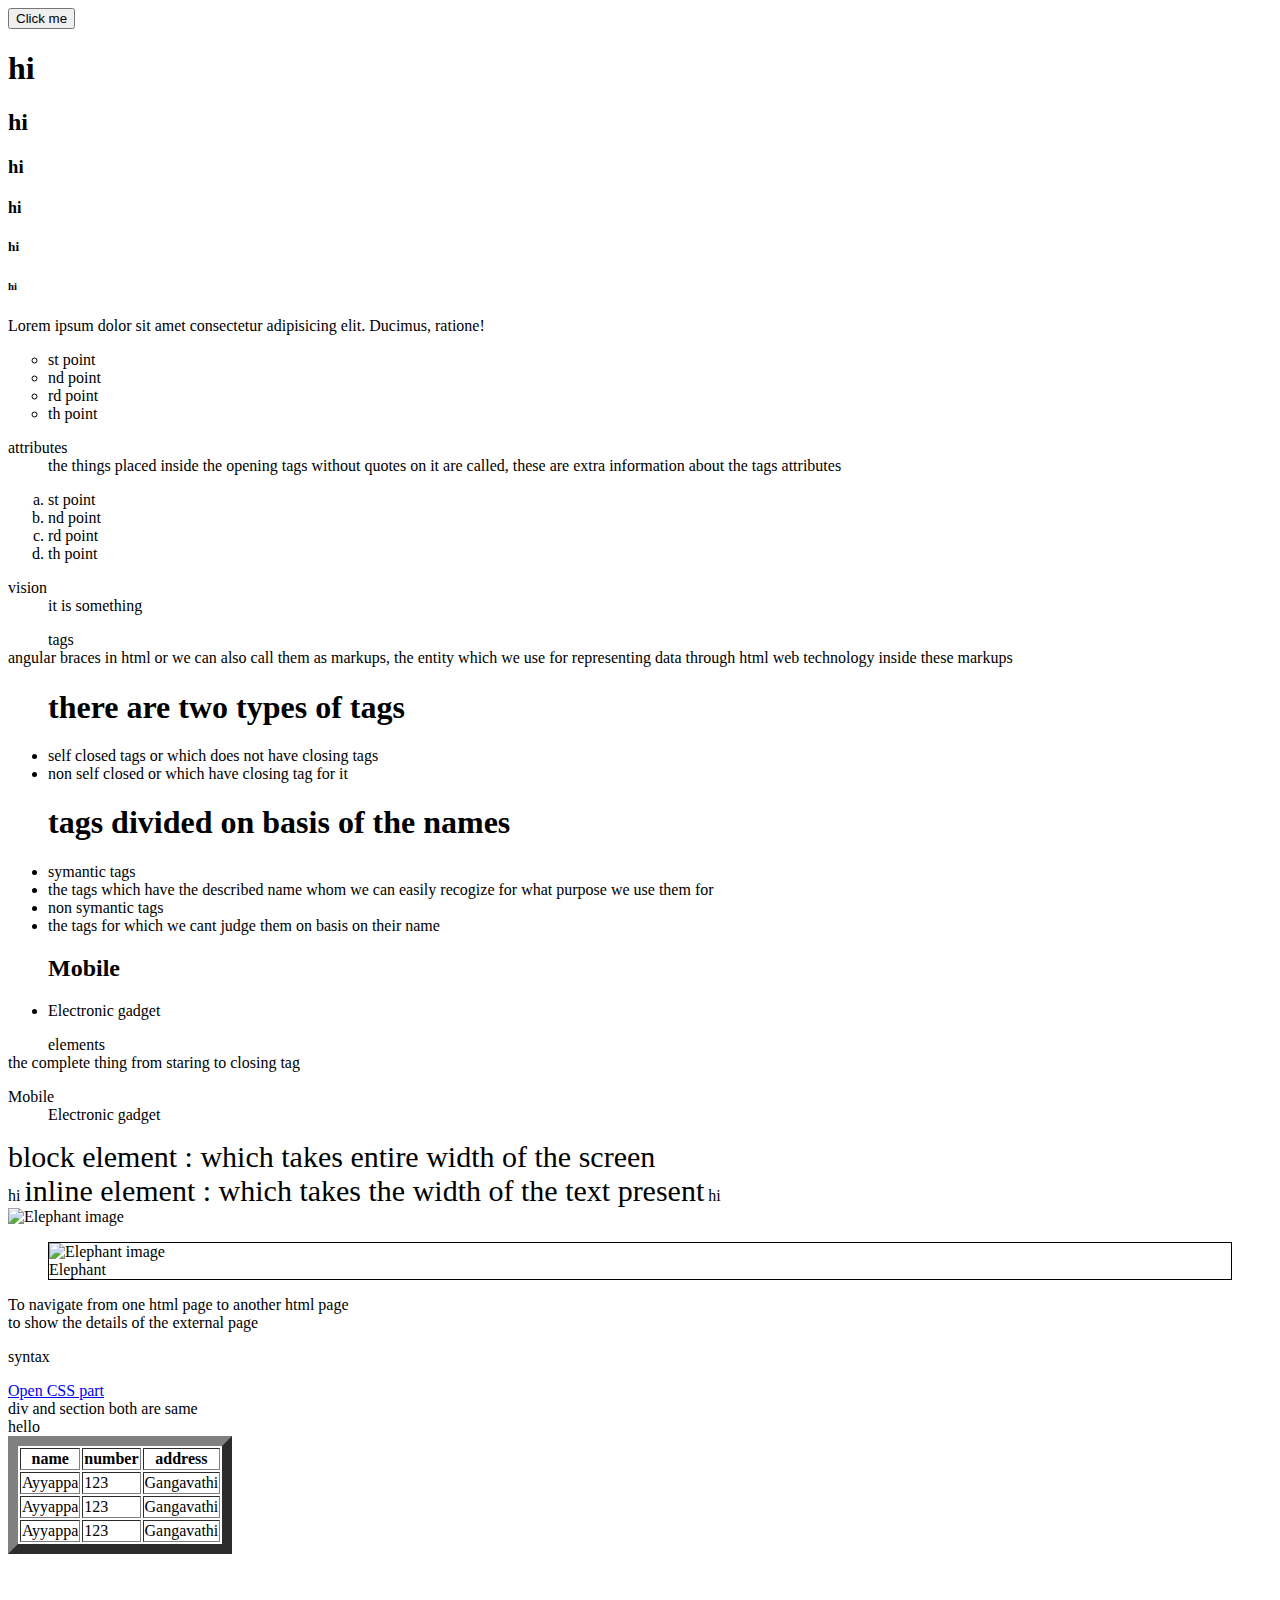
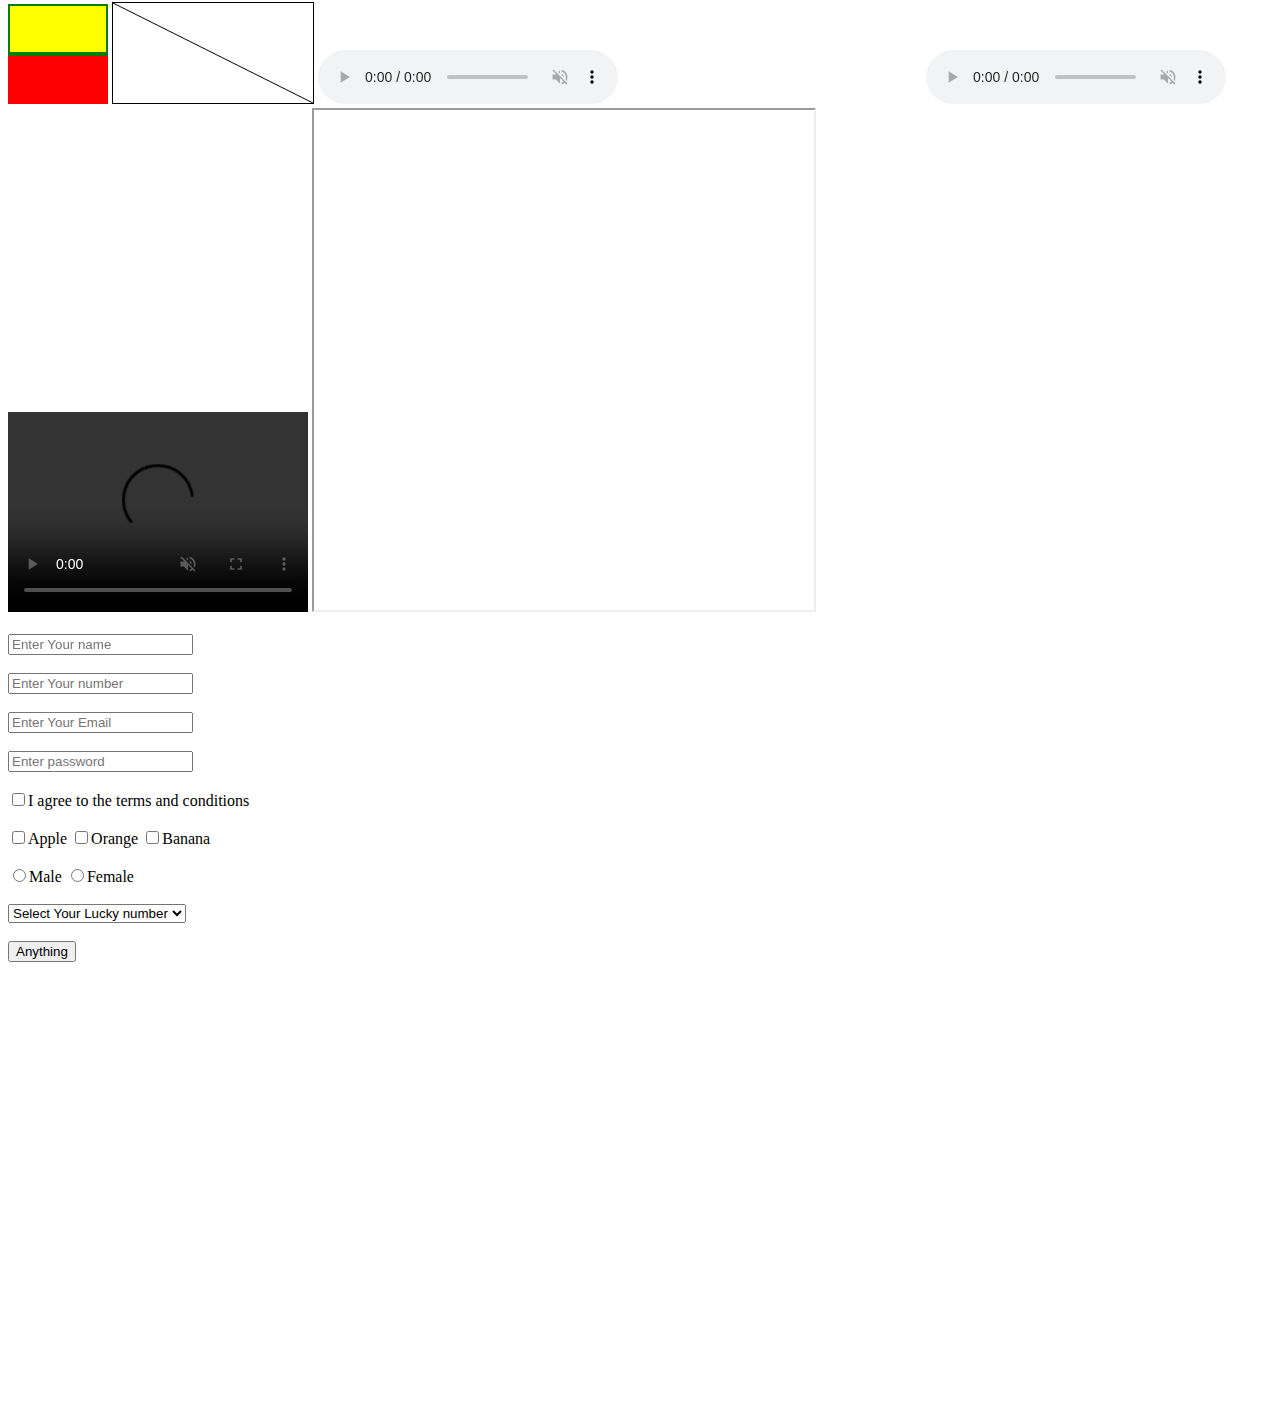
==== commit 851e4c99: "css basics" ====
--- a/index.html
+++ b/index.html
@@ -15,6 +15,38 @@
 </head>
 <body>
 
+    <!-- 11-04-2022 -->
+<!-- popUp Image -->
+
+<!-- popup image html part start -->
+<div class="popUp imageStyling">
+    <div class="close">X</div>
+<img class=" styling" src="https://thumbs.dreamstime.com/z/lonely-elephant-against-sunset-beautiful-sun-clouds-savannah-serengeti-national-park-africa-tanzania-artistic-imag-image-106950644.jpg" alt="Elephant image" height="500" width="500" />
+</div>
+<button onclick="click1()" class="showMe">Click me</button>
+<!-- popup image html part end -->
+
+
+<!-- pop image js part start -->
+<script>
+    let Ari = document.querySelector('.popUp')
+    let close1 = document.querySelector('.close')
+    const button = document.querySelector('.showMe');
+
+    // window.onload =  ()=>{
+    //     Ari.style.display = "block"
+    // }
+
+    function click1(){
+        Ari.classList.toggle('popUp')
+    }
+
+    close1.addEventListener('click', ()=>{
+        Ari.classList.toggle('popUp')
+
+    })
+</script>
+
 <!-- heading -->
 
     <h1>hi</h1>
@@ -31,10 +63,10 @@
 
     <!-- unordered list -->
     <ul type="circle">
-<li>1st point</li>
-<li>2nd point</li>
-<li>3rd point</li>
-<li>4th point</li>
+<li>st point</li>
+<li>nd point</li>
+<li>rd point</li>
+<li>th point</li>
     </ul>
 
     <!-- ordered list -->
@@ -43,11 +75,11 @@
         <dd>the things placed inside the opening tags without quotes on it are called, these are extra information about the tags attributes</dd>
     </dl> 
 
-    <ol type="a">
-        <li>1st point</li>
-        <li>2nd point</li>
-        <li>3rd point</li>
-        <li>4th point</li>
+    <ol  id="list" style="list-style:lower-alpha">
+        <li>st point</li>
+        <li>nd point</li>
+        <li>rd point</li>
+        <li>th point</li>
     </ol>
 
     <!-- description list -->
@@ -127,7 +159,7 @@
 
 <p>syntax</p>
 
-<a href="https://www.amazon.com" target="_parent">amazon</a>
+<a href="learningCSS.html" target="_parent">Open CSS part</a>
 
 
 <section>div and section both are same</section>
@@ -265,36 +297,19 @@
 
 </form>
 
-<!-- 11-04-2022 -->
-<!-- css -->
-<!-- popUp Image -->
-
-<!-- popup image html part start -->
-<div class="popUp imageStyling">
-    <div class="close">X</div>
-<img class=" styling" src="https://thumbs.dreamstime.com/z/lonely-elephant-against-sunset-beautiful-sun-clouds-savannah-serengeti-national-park-africa-tanzania-artistic-imag-image-106950644.jpg" alt="Elephant image" height="500" width="500" />
-</div>
-<!-- popup image html part end -->
+
+<!-- pop image js part end -->
+
+<!-- 14-04-2022 -->
+<!-- css basics - done-->
+<!-- rel - need to-->
+<!-- padding in anchor tag  - need to-->
+
+
+
 
 
 <div style="height: 50vh;"></div>
-
-
-<!-- pop image js part start -->
-<script>
-    let Ari = document.querySelector('.popUp')
-    let close1 = document.querySelector('.close')
-
-    window.onload =  ()=>{
-        Ari.style.display = "block"
-    }
-
-    close1.addEventListener('click', ()=>{
-        Ari.style.display = "none"
-
-    })
-</script>
-<!-- pop image js part end -->
 
 </body>
 </html>
--- a/style.css
+++ b/style.css
@@ -1,3 +1,7 @@
+/* *{
+  list-style: none;
+} */
+
 /* table{
     border: 5px solid;
     font-size: 20px;
@@ -27,12 +31,12 @@
     
 }
 
-.styling{
+/* .styling{
     display: block;
     padding: 25px;
-}
+} */
 
-.imageStyling{
+/* .imageStyling{
     position: relative;
     display: flex;
     justify-content: center;
@@ -40,7 +44,7 @@
     background-color: aqua;
     border-radius: 10px;
     margin: 10%;
-}
+} */
 
 .close{
     top: 20px;
@@ -51,4 +55,8 @@
     padding: 10px;
     border-radius: 50%;
     cursor: pointer;
+}
+
+#list{
+    list-style: lower-alpha;
 }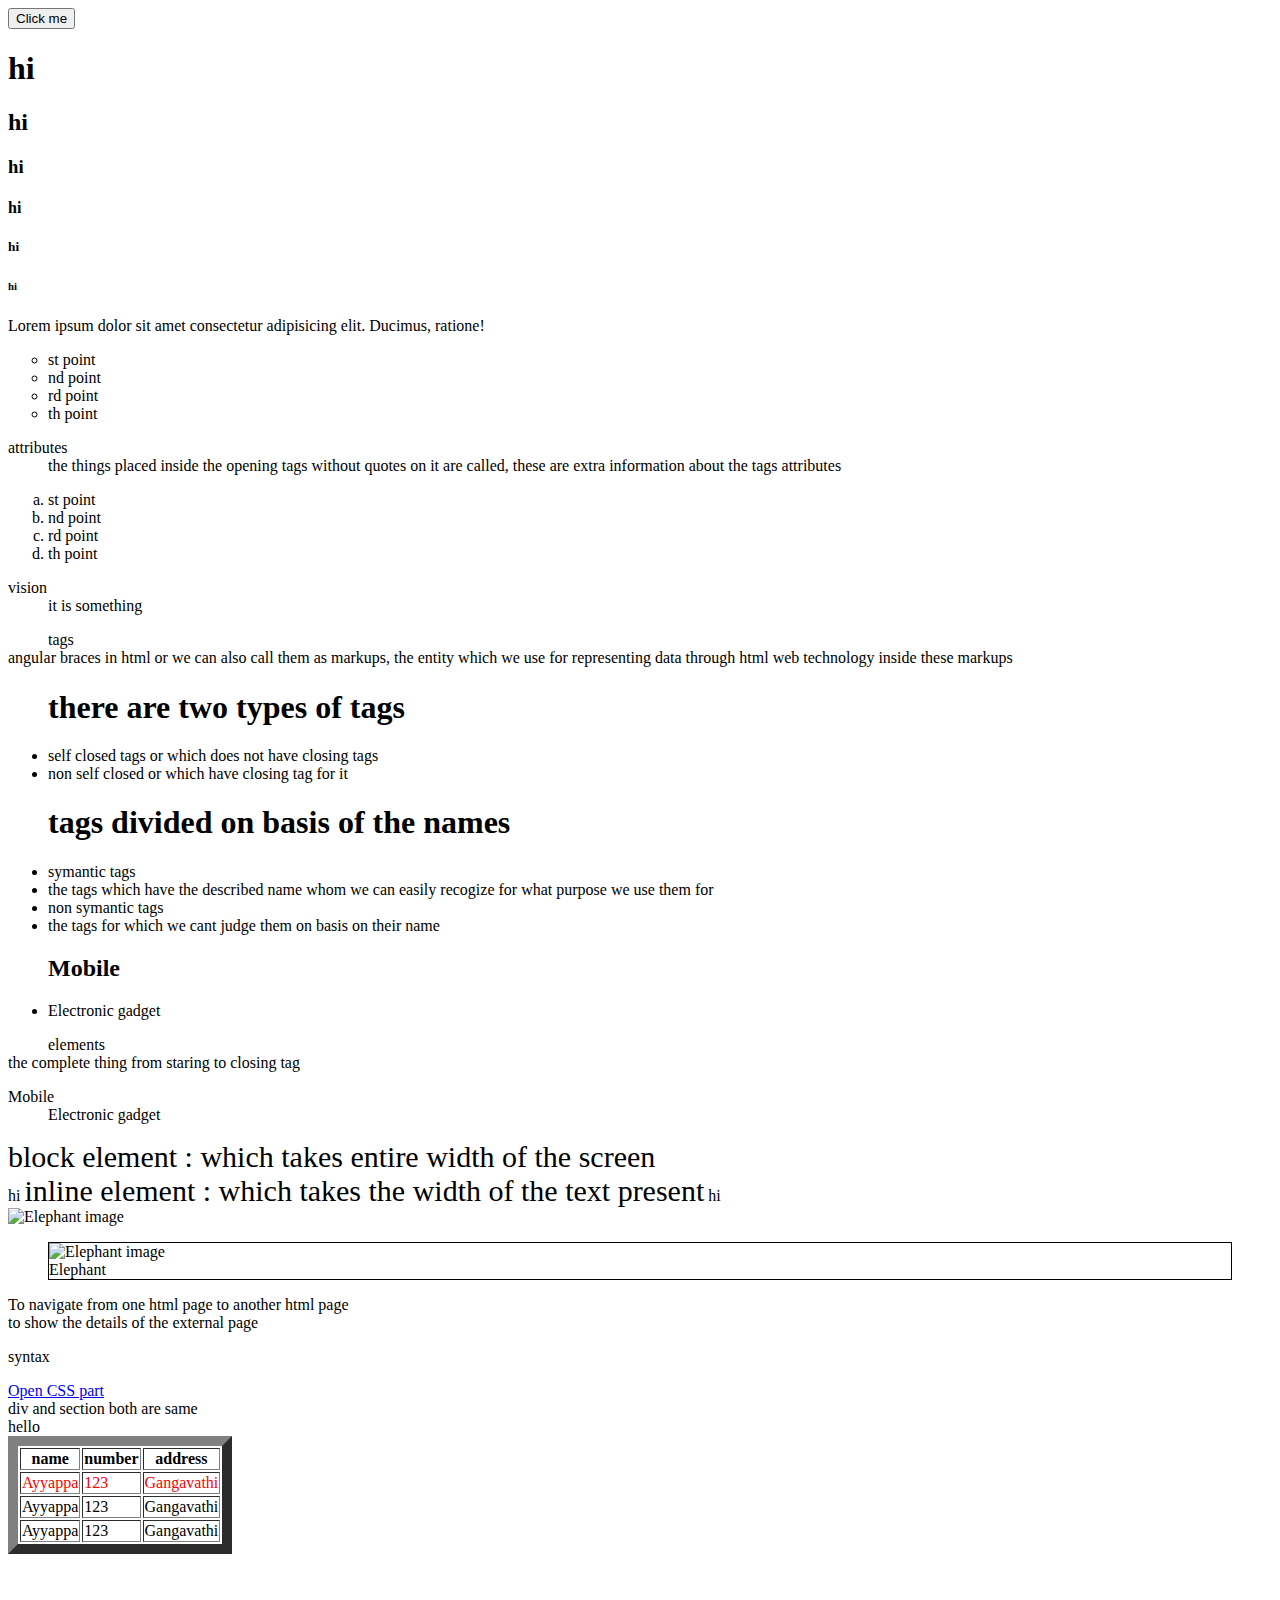
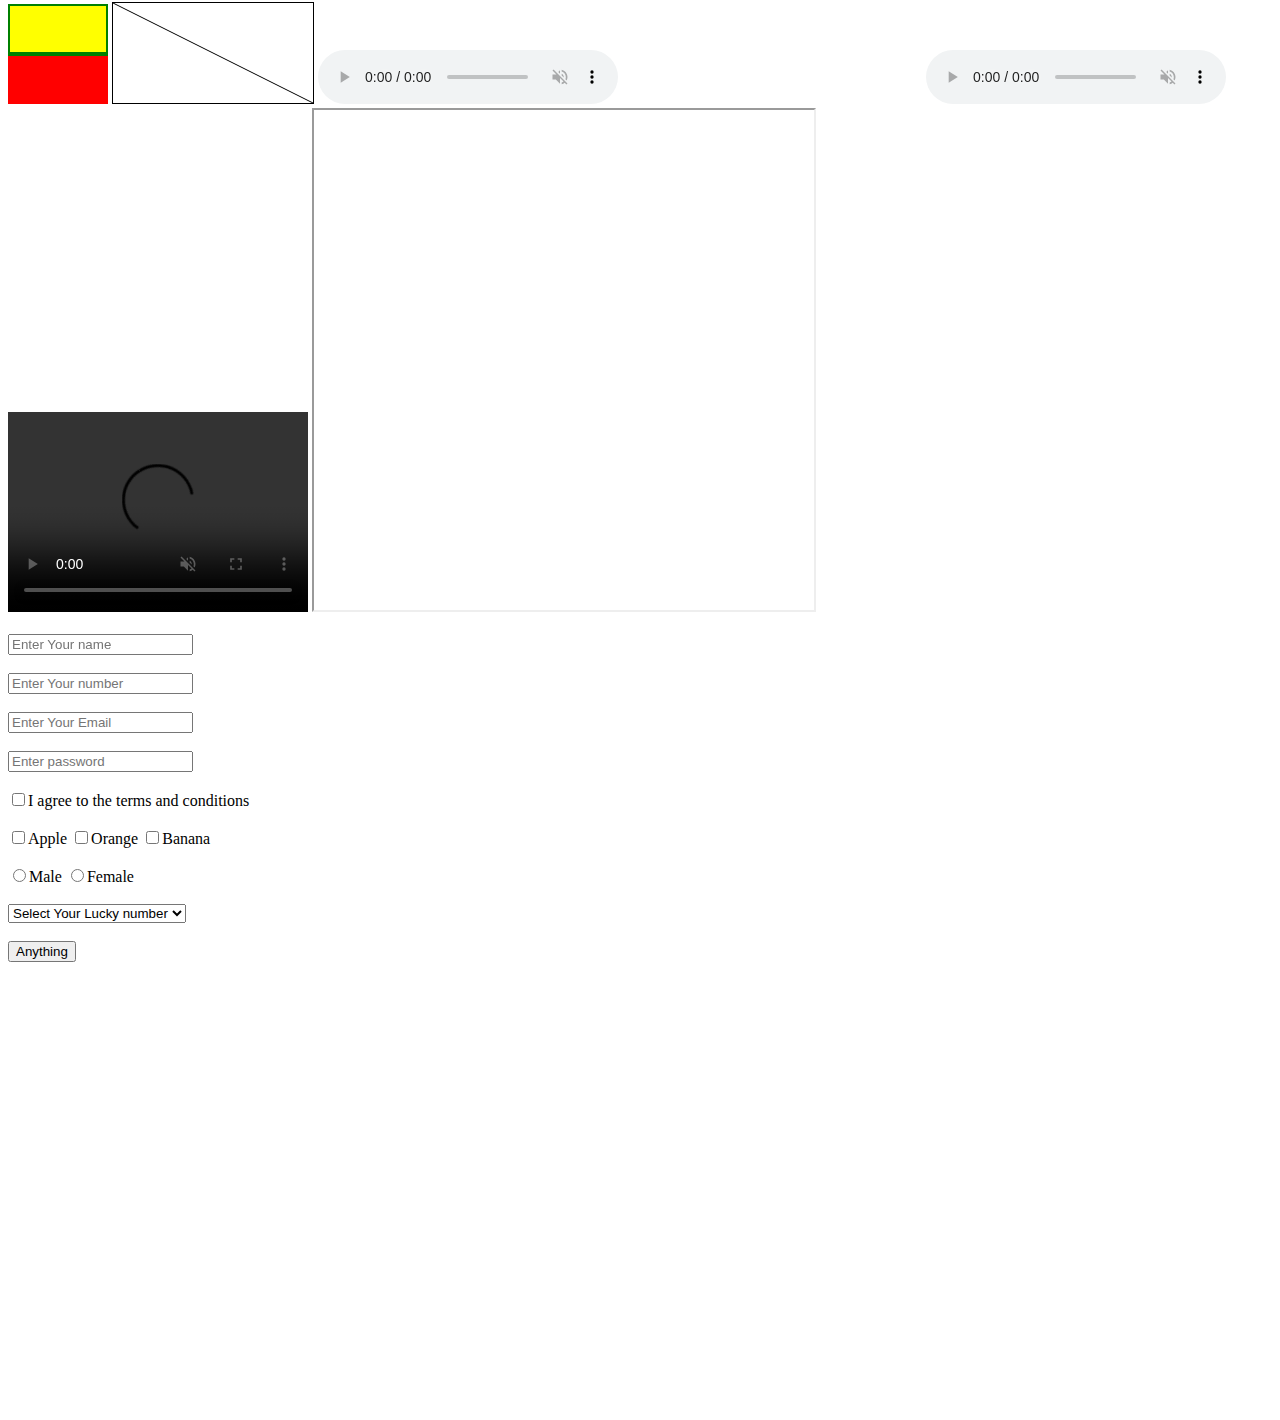
==== commit b0d0e8f8: "css pseudo selectors" ====
--- a/index.html
+++ b/index.html
@@ -62,7 +62,7 @@
     <!-- lists -->
 
     <!-- unordered list -->
-    <ul type="circle">
+    <ul type="circle" >
 <li>st point</li>
 <li>nd point</li>
 <li>rd point</li>
@@ -256,7 +256,7 @@
 <br />
 <br />
 
-<input type="number" placeholder="Enter Your number" />
+<input type="number" placeholder="Enter Your number" required/>
 <br />
 <br />
 <input type="email" placeholder="Enter Your Email" />
--- a/style.css
+++ b/style.css
@@ -59,4 +59,22 @@
 
 #list{
     list-style: lower-alpha;
-}+}
+
+input[type="text"]:disabled{
+    color: red;
+    background-color: green;
+}
+
+input[type="checkbox"]:checked{
+    box-shadow: 0px 0px 5px 5px red;
+}
+
+input[type="number"]:disabled{
+    background-color: red;
+}
+
+tr:nth-child(2){
+    color: red;
+}
+
